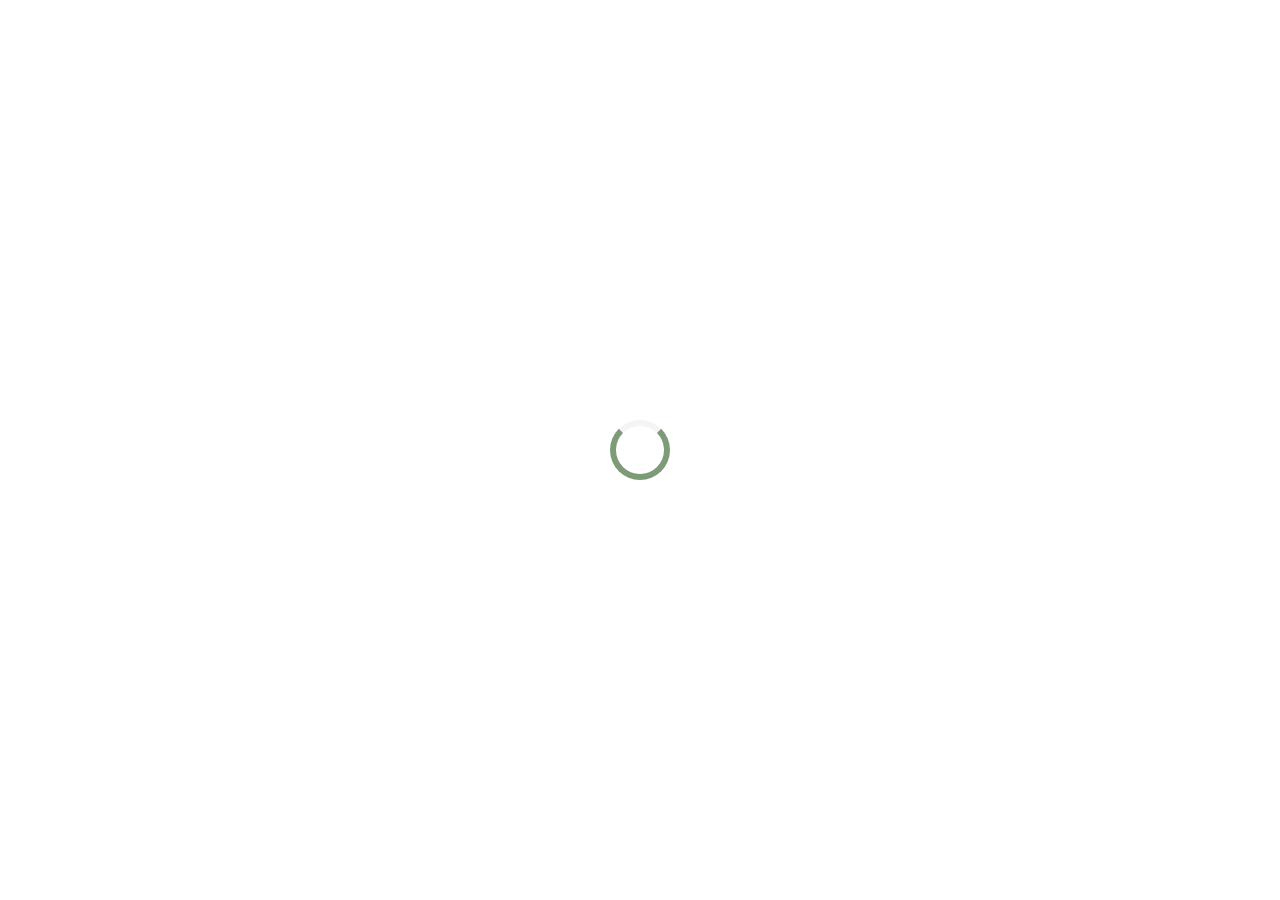
==== starter-page.html @ 405345e4 "Izmena sajta" ====
<!DOCTYPE html>
<html lang="en">

<head>
  <meta charset="utf-8">
  <meta content="width=device-width, initial-scale=1.0" name="viewport">
  <title>Starter Page - KnightOne Bootstrap Template</title>
  <meta name="description" content="">
  <meta name="keywords" content="">

  <!-- Favicons -->
  <link href="assets/img/favicon.png" rel="icon">
  <link href="assets/img/apple-touch-icon.png" rel="apple-touch-icon">

  <!-- Fonts -->
  <link href="https://fonts.googleapis.com" rel="preconnect">
  <link href="https://fonts.gstatic.com" rel="preconnect" crossorigin>
  <link href="https://fonts.googleapis.com/css2?family=Roboto:ital,wght@0,100;0,300;0,400;0,500;0,700;0,900;1,100;1,300;1,400;1,500;1,700;1,900&family=Poppins:ital,wght@0,100;0,200;0,300;0,400;0,500;0,600;0,700;0,800;0,900;1,100;1,200;1,300;1,400;1,500;1,600;1,700;1,800;1,900&family=Raleway:ital,wght@0,100;0,200;0,300;0,400;0,500;0,600;0,700;0,800;0,900;1,100;1,200;1,300;1,400;1,500;1,600;1,700;1,800;1,900&display=swap" rel="stylesheet">

  <!-- Vendor CSS Files -->
  <link href="assets/vendor/bootstrap/css/bootstrap.min.css" rel="stylesheet">
  <link href="assets/vendor/bootstrap-icons/bootstrap-icons.css" rel="stylesheet">
  <link href="assets/vendor/aos/aos.css" rel="stylesheet">
  <link href="assets/vendor/glightbox/css/glightbox.min.css" rel="stylesheet">
  <link href="assets/vendor/swiper/swiper-bundle.min.css" rel="stylesheet">

  <!-- Main CSS File -->
  <link href="assets/css/main.css" rel="stylesheet">

  <!-- =======================================================
  * Template Name: KnightOne
  * Template URL: https://bootstrapmade.com/knight-simple-one-page-bootstrap-template/
  * Updated: Oct 16 2024 with Bootstrap v5.3.3
  * Author: BootstrapMade.com
  * License: https://bootstrapmade.com/license/
  ======================================================== -->
</head>

<body class="starter-page-page">

  <header id="header" class="header d-flex align-items-center fixed-top">
    <div class="container position-relative d-flex align-items-center justify-content-between">

      <a href="index.html" class="logo d-flex align-items-center me-auto me-xl-0">
        <!-- Uncomment the line below if you also wish to use an image logo -->
        <!-- <img src="assets/img/logo.png" alt=""> -->
        <h1 class="sitename">KnightOne</h1>
      </a>

      <nav id="navmenu" class="navmenu">
        <ul>
          <li><a href="#hero">Home</a></li>
          <li><a href="#about">About</a></li>
          <li><a href="#services">Services</a></li>
          <li><a href="#portfolio">Portfolio</a></li>
          <li><a href="#pricing">Pricing</a></li>
          <li><a href="blog.html">Blog</a></li>
          <li class="dropdown"><a href="#"><span>Dropdown</span> <i class="bi bi-chevron-down toggle-dropdown"></i></a>
            <ul>
              <li><a href="#">Dropdown 1</a></li>
              <li class="dropdown"><a href="#"><span>Deep Dropdown</span> <i class="bi bi-chevron-down toggle-dropdown"></i></a>
                <ul>
                  <li><a href="#">Deep Dropdown 1</a></li>
                  <li><a href="#">Deep Dropdown 2</a></li>
                  <li><a href="#">Deep Dropdown 3</a></li>
                  <li><a href="#">Deep Dropdown 4</a></li>
                  <li><a href="#">Deep Dropdown 5</a></li>
                </ul>
              </li>
              <li><a href="#">Dropdown 2</a></li>
              <li><a href="#">Dropdown 3</a></li>
              <li><a href="#">Dropdown 4</a></li>
            </ul>
          </li>
          <li><a href="#contact">Contact</a></li>
        </ul>
        <i class="mobile-nav-toggle d-xl-none bi bi-list"></i>
      </nav>

      <a class="cta-btn" href="#about">Get Started</a>

    </div>
  </header>

  <main class="main">

    <!-- Page Title -->
    <div class="page-title dark-background" data-aos="fade" style="background-image: url(assets/img/page-title-bg.webp);">
      <div class="container position-relative">
        <h1>Starter Page</h1>
        <p>Esse dolorum voluptatum ullam est sint nemo et est ipsa porro placeat quibusdam quia assumenda numquam molestias.</p>
        <nav class="breadcrumbs">
          <ol>
            <li><a href="index.html">Home</a></li>
            <li class="current">Starter Page</li>
          </ol>
        </nav>
      </div>
    </div><!-- End Page Title -->

    <!-- Starter Section Section -->
    <section id="starter-section" class="starter-section section">

      <div class="container" data-aos="fade-up">
        <p>Use this page as a starter for your own custom pages.</p>
      </div>

    </section><!-- /Starter Section Section -->

  </main>

  <footer id="footer" class="footer dark-background">
    <div class="container">
      <h3 class="sitename">KnightOne</h3>
      <p>Et aut eum quis fuga eos sunt ipsa nihil. Labore corporis magni eligendi fuga maxime saepe commodi placeat.</p>
      <div class="social-links d-flex justify-content-center">
        <a href=""><i class="bi bi-twitter-x"></i></a>
        <a href=""><i class="bi bi-facebook"></i></a>
        <a href=""><i class="bi bi-instagram"></i></a>
        <a href=""><i class="bi bi-skype"></i></a>
        <a href=""><i class="bi bi-linkedin"></i></a>
      </div>
      <div class="container">
        <div class="copyright">
          <span>Copyright</span> <strong class="px-1 sitename">KnightOne</strong> <span>All Rights Reserved</span>
        </div>
        <div class="credits">
          <!-- All the links in the footer should remain intact. -->
          <!-- You can delete the links only if you've purchased the pro version. -->
          <!-- Licensing information: https://bootstrapmade.com/license/ -->
          <!-- Purchase the pro version with working PHP/AJAX contact form: [buy-url] -->
          Designed by <a href="https://bootstrapmade.com/">BootstrapMade</a> | <a href="https://bootstrapmade.com/tools/">DevTools</a>
        </div>
      </div>
    </div>
  </footer>

  <!-- Scroll Top -->
  <a href="#" id="scroll-top" class="scroll-top d-flex align-items-center justify-content-center"><i class="bi bi-arrow-up-short"></i></a>

  <!-- Preloader -->
  <div id="preloader"></div>

  <!-- Vendor JS Files -->
  <script src="assets/vendor/bootstrap/js/bootstrap.bundle.min.js"></script>
  <script src="assets/vendor/php-email-form/validate.js"></script>
  <script src="assets/vendor/aos/aos.js"></script>
  <script src="assets/vendor/glightbox/js/glightbox.min.js"></script>
  <script src="assets/vendor/purecounter/purecounter_vanilla.js"></script>
  <script src="assets/vendor/imagesloaded/imagesloaded.pkgd.min.js"></script>
  <script src="assets/vendor/isotope-layout/isotope.pkgd.min.js"></script>
  <script src="assets/vendor/swiper/swiper-bundle.min.js"></script>

  <!-- Main JS File -->
  <script src="assets/js/main.js"></script>

</body>

</html>
---- assets/css/main.css ----
/**
* Template Name: KnightOne
* Template URL: https://bootstrapmade.com/knight-simple-one-page-bootstrap-template/
* Updated: Oct 16 2024 with Bootstrap v5.3.3
* Author: BootstrapMade.com
* License: https://bootstrapmade.com/license/
*/

/*--------------------------------------------------------------
# Font & Color Variables
# Help: https://bootstrapmade.com/color-system/
--------------------------------------------------------------*/
/* Fonts */
:root {
  --default-font: "Roboto",  system-ui, -apple-system, "Segoe UI", Roboto, "Helvetica Neue", Arial, "Noto Sans", "Liberation Sans", sans-serif, "Apple Color Emoji", "Segoe UI Emoji", "Segoe UI Symbol", "Noto Color Emoji";
  --heading-font: "Raleway",  sans-serif;
  --nav-font: "Poppins",  sans-serif;
}

/* Global Colors - The following color variables are used throughout the website. Updating them here will change the color scheme of the entire website */
:root { 
  --background-color: #ffffff; /* Background color for the entire website, including individual sections */
  --default-color: #444444; /* Default color used for the majority of the text content across the entire website */
  --heading-color: #000000; /* Color for headings, subheadings and title throughout the website */
  --accent-color: #7d9b76; /* Accent color that represents your brand on the website. It's used for buttons, links, and other elements that need to stand out */
  --surface-color: #ffffff; /* The surface color is used as a background of boxed elements within sections, such as cards, icon boxes, or other elements that require a visual separation from the global background. */
  --contrast-color: #ffffff; /* Contrast color for text, ensuring readability against backgrounds of accent, heading, or default colors. */
}

/* Nav Menu Colors - The following color variables are used specifically for the navigation menu. They are separate from the global colors to allow for more customization options */
:root {
  --nav-color: #ffffff;  /* The default color of the main navmenu links */
  --nav-hover-color: #7d9b76; /* Applied to main navmenu links when they are hovered over or active */
  --nav-mobile-background-color: #ffffff; /* Used as the background color for mobile navigation menu */
  --nav-dropdown-background-color: #ffffff; /* Used as the background color for dropdown items that appear when hovering over primary navigation items */
  --nav-dropdown-color: #444444; /* Used for navigation links of the dropdown items in the navigation menu. */
  --nav-dropdown-hover-color: #7d9b76; /* Similar to --nav-hover-color, this color is applied to dropdown navigation links when they are hovered over. */
}

/* Color Presets - These classes override global colors when applied to any section or element, providing reuse of the sam color scheme. */

.light-background {
  --background-color: #f9f9f9;
  --surface-color: #ffffff;
}

.dark-background {
  --background-color: #7d9b76;
  --default-color: #ffffff;
  --heading-color: #ffffff;
  --surface-color: #252525;
  --contrast-color: #ffffff;
}

/* Smooth scroll */
:root {
  scroll-behavior: smooth;
}

/*--------------------------------------------------------------
# General Styling & Shared Classes
--------------------------------------------------------------*/
body {
  color: var(--default-color);
  background-color: var(--background-color);
  font-family: var(--default-font);
}

a {
  color: var(--accent-color);
  text-decoration: none;
  transition: 0.3s;
}

a:hover {
  color: color-mix(in srgb, var(--accent-color), transparent 25%);
  text-decoration: none;
}

h1,
h2,
h3,
h4,
h5,
h6 {
  color: var(--heading-color);
  font-family: var(--heading-font);
}

/* Pulsating Play Button
------------------------------*/
.pulsating-play-btn {
  width: 94px;
  height: 94px;
  background: radial-gradient(var(--accent-color) 50%, color-mix(in srgb, var(--accent-color), transparent 75%) 52%);
  border-radius: 50%;
  display: block;
  position: relative;
  overflow: hidden;
}

.pulsating-play-btn:before {
  content: "";
  position: absolute;
  width: 120px;
  height: 120px;
  animation-delay: 0s;
  animation: pulsate-play-btn 2s;
  animation-direction: forwards;
  animation-iteration-count: infinite;
  animation-timing-function: steps;
  opacity: 1;
  border-radius: 50%;
  border: 5px solid color-mix(in srgb, var(--accent-color), transparent 30%);
  top: -15%;
  left: -15%;
  background: rgba(198, 16, 0, 0);
}

.pulsating-play-btn:after {
  content: "";
  position: absolute;
  left: 50%;
  top: 50%;
  transform: translateX(-40%) translateY(-50%);
  width: 0;
  height: 0;
  border-top: 10px solid transparent;
  border-bottom: 10px solid transparent;
  border-left: 15px solid #fff;
  z-index: 100;
  transition: all 400ms cubic-bezier(0.55, 0.055, 0.675, 0.19);
}

.pulsating-play-btn:hover:before {
  content: "";
  position: absolute;
  left: 50%;
  top: 50%;
  transform: translateX(-40%) translateY(-50%);
  width: 0;
  height: 0;
  border: none;
  border-top: 10px solid transparent;
  border-bottom: 10px solid transparent;
  border-left: 15px solid #fff;
  z-index: 200;
  animation: none;
  border-radius: 0;
}

.pulsating-play-btn:hover:after {
  border-left: 15px solid var(--accent-color);
  transform: scale(20);
}

@keyframes pulsate-play-btn {
  0% {
    transform: scale(0.6, 0.6);
    opacity: 1;
  }

  100% {
    transform: scale(1, 1);
    opacity: 0;
  }
}

/* PHP Email Form Messages
------------------------------*/
.php-email-form .error-message {
  display: none;
  background: #df1529;
  color: #ffffff;
  text-align: left;
  padding: 15px;
  margin-bottom: 24px;
  font-weight: 600;
}

.php-email-form .sent-message {
  display: none;
  color: #ffffff;
  background: #059652;
  text-align: center;
  padding: 15px;
  margin-bottom: 24px;
  font-weight: 600;
}

.php-email-form .loading {
  display: none;
  background: var(--surface-color);
  text-align: center;
  padding: 15px;
  margin-bottom: 24px;
}

.php-email-form .loading:before {
  content: "";
  display: inline-block;
  border-radius: 50%;
  width: 24px;
  height: 24px;
  margin: 0 10px -6px 0;
  border: 3px solid var(--accent-color);
  border-top-color: var(--surface-color);
  animation: php-email-form-loading 1s linear infinite;
}

@keyframes php-email-form-loading {
  0% {
    transform: rotate(0deg);
  }

  100% {
    transform: rotate(360deg);
  }
}

/*--------------------------------------------------------------
# Global Header
--------------------------------------------------------------*/
.header {
  --background-color: rgba(0, 0, 0, 0);
  --default-color: #ffffff;
  --heading-color: #ffffff;
  color: var(--default-color);
  background-color: var(--background-color);
  padding: 10px 0;
  transition: all 0.5s;
  z-index: 997;
  border-bottom: 1px solid color-mix(in srgb, var(--default-color), transparent 90%);
}

.header .logo {
  line-height: 1;
}

.header .logo img {
  max-height: 36px;
  margin-right: 8px;
}

.header .logo h1 {
  font-size: 30px;
  margin: 0;
  font-weight: 700;
  color: var(--heading-color);
}

.header .cta-btn,
.header .cta-btn:focus {
  color: var(--contrast-color);
  background: var(--accent-color);
  font-size: 14px;
  padding: 8px 26px;
  margin: 0;
  border-radius: 50px;
  transition: 0.3s;
}

.header .cta-btn:hover,
.header .cta-btn:focus:hover {
  color: var(--contrast-color);
  background: color-mix(in srgb, var(--accent-color), transparent 15%);
}

@media (max-width: 1200px) {
  .header .logo {
    order: 1;
  }

  .header .logo h1 {
    font-size: 24px;
  }

  .header .cta-btn {
    order: 2;
    margin: 0 15px 0 0;
    padding: 6px 20px;
  }

  .header .navmenu {
    order: 3;
  }
}

/* Global Header on Scroll
------------------------------*/
.scrolled .header {
  --background-color: rgba(40, 40, 40, 0.9);
}

/*--------------------------------------------------------------
# Navigation Menu
--------------------------------------------------------------*/
/* Desktop Navigation */
@media (min-width: 1200px) {
  .navmenu {
    padding: 0;
  }

  .navmenu ul {
    margin: 0;
    padding: 0;
    display: flex;
    list-style: none;
    align-items: center;
  }

  .navmenu li {
    position: relative;
  }

  .navmenu>ul>li {
    white-space: nowrap;
    padding: 15px 14px;
  }

  .navmenu>ul>li:last-child {
    padding-right: 0;
  }

  .navmenu a,
  .navmenu a:focus {
    color: color-mix(in srgb, var(--nav-color), transparent 30%);
    font-size: 15px;
    padding: 0 2px;
    font-family: var(--nav-font);
    font-weight: 400;
    display: flex;
    align-items: center;
    justify-content: space-between;
    white-space: nowrap;
    transition: 0.3s;
    position: relative;
  }

  .navmenu a i,
  .navmenu a:focus i {
    font-size: 12px;
    line-height: 0;
    margin-left: 5px;
    transition: 0.3s;
  }

  .navmenu>ul>li>a:before {
    content: "";
    position: absolute;
    height: 2px;
    bottom: -27px;
    left: 0;
    background-color: var(--nav-hover-color);
    visibility: hidden;
    width: 0px;
    transition: all 0.3s ease-in-out 0s;
  }

  .navmenu a:hover:before,
  .navmenu li:hover>a:before,
  .navmenu .active:before {
    visibility: visible;
    width: 100%;
  }

  .navmenu li:hover>a,
  .navmenu .active,
  .navmenu .active:focus {
    color: var(--nav-color);
  }

  .navmenu .dropdown ul {
    margin: 0;
    padding: 10px 0;
    background: var(--nav-dropdown-background-color);
    display: block;
    position: absolute;
    visibility: hidden;
    left: 14px;
    top: 130%;
    opacity: 0;
    transition: 0.3s;
    border-radius: 4px;
    z-index: 99;
    box-shadow: 0px 0px 30px rgba(0, 0, 0, 0.1);
  }

  .navmenu .dropdown ul li {
    min-width: 200px;
  }

  .navmenu .dropdown ul a {
    padding: 10px 20px;
    font-size: 15px;
    text-transform: none;
    color: var(--nav-dropdown-color);
  }

  .navmenu .dropdown ul a i {
    font-size: 12px;
  }

  .navmenu .dropdown ul a:hover,
  .navmenu .dropdown ul .active:hover,
  .navmenu .dropdown ul li:hover>a {
    color: var(--nav-dropdown-hover-color);
  }

  .navmenu .dropdown:hover>ul {
    opacity: 1;
    top: 100%;
    visibility: visible;
  }

  .navmenu .dropdown .dropdown ul {
    top: 0;
    left: -90%;
    visibility: hidden;
  }

  .navmenu .dropdown .dropdown:hover>ul {
    opacity: 1;
    top: 0;
    left: -100%;
    visibility: visible;
  }
}

/* Mobile Navigation */
@media (max-width: 1199px) {
  .mobile-nav-toggle {
    color: var(--nav-color);
    font-size: 28px;
    line-height: 0;
    margin-right: 10px;
    cursor: pointer;
    transition: color 0.3s;
  }

  .navmenu {
    padding: 0;
    z-index: 9997;
  }

  .navmenu ul {
    display: none;
    list-style: none;
    position: absolute;
    inset: 60px 20px 20px 20px;
    padding: 10px 0;
    margin: 0;
    border-radius: 6px;
    background-color: var(--nav-mobile-background-color);
    border: 1px solid color-mix(in srgb, var(--default-color), transparent 90%);
    box-shadow: none;
    overflow-y: auto;
    transition: 0.3s;
    z-index: 9998;
  }

  .navmenu a,
  .navmenu a:focus {
    color: var(--nav-dropdown-color);
    padding: 10px 20px;
    font-family: var(--nav-font);
    font-size: 17px;
    font-weight: 500;
    display: flex;
    align-items: center;
    justify-content: space-between;
    white-space: nowrap;
    transition: 0.3s;
  }

  .navmenu a i,
  .navmenu a:focus i {
    font-size: 12px;
    line-height: 0;
    margin-left: 5px;
    width: 30px;
    height: 30px;
    display: flex;
    align-items: center;
    justify-content: center;
    border-radius: 50%;
    transition: 0.3s;
    background-color: color-mix(in srgb, var(--accent-color), transparent 90%);
  }

  .navmenu a i:hover,
  .navmenu a:focus i:hover {
    background-color: var(--accent-color);
    color: var(--contrast-color);
  }

  .navmenu a:hover,
  .navmenu .active,
  .navmenu .active:focus {
    color: var(--nav-dropdown-hover-color);
  }

  .navmenu .active i,
  .navmenu .active:focus i {
    background-color: var(--accent-color);
    color: var(--contrast-color);
    transform: rotate(180deg);
  }

  .navmenu .dropdown ul {
    position: static;
    display: none;
    z-index: 99;
    padding: 10px 0;
    margin: 10px 20px;
    background-color: var(--nav-dropdown-background-color);
    transition: all 0.5s ease-in-out;
  }

  .navmenu .dropdown ul ul {
    background-color: rgba(33, 37, 41, 0.1);
  }

  .navmenu .dropdown>.dropdown-active {
    display: block;
    background-color: rgba(33, 37, 41, 0.03);
  }

  .mobile-nav-active {
    overflow: hidden;
  }

  .mobile-nav-active .mobile-nav-toggle {
    color: #fff;
    position: absolute;
    font-size: 32px;
    top: 15px;
    right: 15px;
    margin-right: 0;
    z-index: 9999;
  }

  .mobile-nav-active .navmenu {
    position: fixed;
    overflow: hidden;
    inset: 0;
    background: rgba(33, 37, 41, 0.8);
    transition: 0.3s;
  }

  .mobile-nav-active .navmenu>ul {
    display: block;
  }
}

/*--------------------------------------------------------------
# Global Footer
--------------------------------------------------------------*/
.footer {
  color: var(--default-color);
  background-color: var(--background-color);
  font-size: 14px;
  text-align: center;
  padding: 30px 0;
  position: relative;
}

.footer h3 {
  font-size: 36px;
  font-weight: 700;
  position: relative;
  padding: 0;
  margin: 0 0 15px 0;
}

.footer p {
  font-size: 15;
  font-style: italic;
  padding: 0;
  margin: 0 0 30px 0;
}

.footer .social-links {
  margin: 0 0 30px 0;
}

.footer .social-links a {
  font-size: 16px;
  display: flex;
  align-items: center;
  justify-content: center;
  background: var(--accent-color);
  color: var(--contrast-color);
  line-height: 1;
  margin: 0 4px;
  border-radius: 50%;
  text-align: center;
  width: 36px;
  height: 36px;
  transition: 0.3s;
}

.footer .social-links a:hover {
  background: color-mix(in srgb, var(--accent-color), transparent 20%);
  text-decoration: none;
}

.footer .copyright {
  padding-top: 25px;
  border-top: 1px solid color-mix(in srgb, var(--default-color), transparent 90%);
}

.footer .credits {
  font-size: 13px;
  padding-top: 5px;
}

/*--------------------------------------------------------------
# Preloader
--------------------------------------------------------------*/
#preloader {
  position: fixed;
  inset: 0;
  z-index: 9999;
  overflow: hidden;
  background-color: var(--background-color);
  transition: all 0.6s ease-out;
}

#preloader:before {
  content: "";
  position: fixed;
  top: calc(50% - 30px);
  left: calc(50% - 30px);
  border: 6px solid var(--accent-color);
  border-top-color: color-mix(in srgb, var(--accent-color), transparent 90%);
  border-radius: 50%;
  width: 60px;
  height: 60px;
  animation: animate-preloader 1s linear infinite;
}

@keyframes animate-preloader {
  0% {
    transform: rotate(0deg);
  }

  100% {
    transform: rotate(360deg);
  }
}

/*--------------------------------------------------------------
# Scroll Top Button
--------------------------------------------------------------*/
.scroll-top {
  position: fixed;
  visibility: hidden;
  opacity: 0;
  right: 15px;
  bottom: -15px;
  z-index: 99999;
  background-color: var(--accent-color);
  width: 44px;
  height: 44px;
  border-radius: 50px;
  transition: all 0.4s;
}

.scroll-top i {
  font-size: 24px;
  color: var(--contrast-color);
  line-height: 0;
}

.scroll-top:hover {
  background-color: color-mix(in srgb, var(--accent-color), transparent 20%);
  color: var(--contrast-color);
}

.scroll-top.active {
  visibility: visible;
  opacity: 1;
  bottom: 15px;
}

/*--------------------------------------------------------------
# Disable aos animation delay on mobile devices
--------------------------------------------------------------*/
@media screen and (max-width: 768px) {
  [data-aos-delay] {
    transition-delay: 0 !important;
  }
}

/*--------------------------------------------------------------
# Global Page Titles & Breadcrumbs
--------------------------------------------------------------*/
.page-title {
  color: var(--default-color);
  background-color: var(--background-color);
  background-size: cover;
  background-position: center;
  background-repeat: no-repeat;
  padding: 160px 0 80px 0;
  text-align: center;
  position: relative;
}

.page-title:before {
  content: "";
  background-color: color-mix(in srgb, var(--background-color), transparent 50%);
  position: absolute;
  inset: 0;
}

.page-title h1 {
  font-size: 42px;
  font-weight: 700;
  margin-bottom: 10px;
}

.page-title .breadcrumbs ol {
  display: flex;
  flex-wrap: wrap;
  list-style: none;
  justify-content: center;
  padding: 0;
  margin: 0;
  font-size: 16px;
  font-weight: 400;
}

.page-title .breadcrumbs ol li+li {
  padding-left: 10px;
}

.page-title .breadcrumbs ol li+li::before {
  content: "/";
  display: inline-block;
  padding-right: 10px;
  color: color-mix(in srgb, var(--default-color), transparent 50%);
}

/*--------------------------------------------------------------
# Global Sections
--------------------------------------------------------------*/
section,
.section {
  color: var(--default-color);
  background-color: var(--background-color);
  padding: 60px 0;
  scroll-margin-top: 72px;
  overflow: clip;
}

@media (max-width: 1199px) {

  section,
  .section {
    scroll-margin-top: 57px;
  }
}

/*--------------------------------------------------------------
# Global Section Titles
--------------------------------------------------------------*/
.section-title {
  padding-bottom: 60px;
  position: relative;
}

.section-title h2 {
  font-size: 32px;
  font-weight: 700;
  margin-bottom: 20px;
  padding-bottom: 20px;
  position: relative;
}

.section-title h2:after {
  content: "";
  position: absolute;
  display: block;
  width: 50px;
  height: 3px;
  background: var(--accent-color);
  left: 0;
  right: 0;
  bottom: 0;
}

.section-title p {
  margin-bottom: 0;
  color: color-mix(in srgb, var(--default-color) 90%, white 50%);
}

/*--------------------------------------------------------------
# Hero Section
--------------------------------------------------------------*/
.hero {
  width: 100%;
  min-height: 100vh;
  position: relative;
  padding: 80px 0;
  display: flex;
  align-items: center;
  justify-content: center;
}

.hero img {
  position: absolute;
  inset: 0;
  display: block;
  width: 100%;
  height: 100%;
  object-fit: cover;
  z-index: 1;
}

.hero:before {
  content: "";
  background: color-mix(in srgb, var(--background-color), transparent 30%);
  position: absolute;
  inset: 0;
  z-index: 2;
}

.hero .container {
  position: relative;
  z-index: 3;
}

.hero h2 {
  margin: 0;
  font-size: 48px;
  font-weight: 700;
}

.hero p {
  color: color-mix(in srgb, var(--default-color), transparent 20%);
  margin: 10px 0 20px 0;
  font-size: 24px;
}

@media (max-width: 768px) {
  .hero h2 {
    font-size: 32px;
    line-height: 36px;
  }

  .hero p {
    font-size: 18px;
    line-height: 24px;
  }
}

/*--------------------------------------------------------------
# About Section
--------------------------------------------------------------*/
.about ul {
  list-style: none;
  padding: 0;
}

.about ul li {
  padding-bottom: 5px;
  display: flex;
  align-items: center;
}

.about ul i {
  font-size: 20px;
  padding-right: 4px;
  color: var(--accent-color);
}

.about .read-more {
  background: var(--accent-color);
  color: var(--contrast-color);
  font-family: var(--heading-font);
  font-weight: 500;
  font-size: 16px;
  letter-spacing: 1px;
  padding: 10px 28px;
  border-radius: 50px;
  transition: 0.3s;
  display: inline-flex;
  align-items: center;
  justify-content: center;
}

.about .read-more i {
  font-size: 18px;
  margin-left: 5px;
  line-height: 0;
  transition: 0.3s;
}

.about .read-more:hover {
  background: color-mix(in srgb, var(--accent-color), transparent 20%);
}

.about .read-more:hover i {
  transform: translate(5px, 0);
}

/*--------------------------------------------------------------
# Services Section
--------------------------------------------------------------*/
.services .service-item {
  background-color: var(--surface-color);
  box-shadow: 0px 5px 90px 0px rgba(0, 0, 0, 0.1);
  padding: 60px 30px;
  transition: all ease-in-out 0.3s;
  border-radius: 18px;
  border-bottom: 5px solid var(--surface-color);
  height: 100%;
}

.services .service-item .icon {
  color: var(--contrast-color);
  background: var(--accent-color);
  margin: 0;
  width: 64px;
  height: 64px;
  border-radius: 50px;
  display: flex;
  align-items: center;
  justify-content: center;
  margin-bottom: 20px;
  font-size: 28px;
  transition: ease-in-out 0.3s;
}

.services .service-item h3 {
  font-weight: 700;
  margin: 10px 0 15px 0;
  font-size: 22px;
  transition: ease-in-out 0.3s;
}

.services .service-item p {
  line-height: 24px;
  font-size: 14px;
  margin-bottom: 0;
}

@media (min-width: 1365px) {
  .services .service-item:hover {
    transform: translateY(-10px);
    border-color: var(--accent-color);
  }

  .services .service-item:hover h3 {
    color: var(--accent-color);
  }
}

/*--------------------------------------------------------------
# Call To Action Section
--------------------------------------------------------------*/
.call-to-action {
  padding: 120px 0;
  position: relative;
  clip-path: inset(0);
}

.call-to-action img {
  position: fixed;
  top: 0;
  left: 0;
  display: block;
  width: 100%;
  height: 100%;
  object-fit: cover;
  z-index: 1;
}

.call-to-action:before {
  content: "";
  background: color-mix(in srgb, var(--background-color), transparent 50%);
  position: absolute;
  inset: 0;
  z-index: 2;
}

.call-to-action .container {
  position: relative;
  z-index: 3;
}

.call-to-action h3 {
  color: var(--default-color);
  font-size: 28px;
  font-weight: 700;
}

.call-to-action p {
  color: var(--default-color);
}

.call-to-action .cta-btn {
  font-family: var(--heading-font);
  font-weight: 500;
  font-size: 16px;
  letter-spacing: 1px;
  display: inline-block;
  padding: 12px 40px;
  border-radius: 50px;
  transition: 0.5s;
  margin: 10px;
  background: var(--accent-color);
  color: var(--contrast-color);
}

.call-to-action .cta-btn:hover {
  background: color-mix(in srgb, var(--accent-color) 90%, white 15%);
}

/*--------------------------------------------------------------
# Features Section
--------------------------------------------------------------*/
.features .features-image {
  position: relative;
  min-height: 400px;
}

.features .features-image img {
  position: absolute;
  inset: 0;
  display: block;
  width: 100%;
  height: 100%;
  object-fit: cover;
  z-index: 1;
}

.features .features-item h4 {
  font-size: 20px;
  font-weight: 700;
  margin: 0 0 5px 0;
}

.features .features-item i {
  font-size: 48px;
  color: var(--accent-color);
  margin-right: 20px;
  line-height: 0;
}

.features .features-item p {
  font-size: 15px;
  color: color-mix(in srgb, var(--default-color), transparent 20%);
  margin: 0;
}

/*--------------------------------------------------------------
# Clients Section
--------------------------------------------------------------*/
.clients .clients-wrap {
  border-top: 1px solid color-mix(in srgb, var(--default-color), transparent 85%);
  border-left: 1px solid color-mix(in srgb, var(--default-color), transparent 85%);
}

.clients .client-logo {
  background-color: var(--surface-color);
  display: flex;
  justify-content: center;
  align-items: center;
  border-right: 1px solid color-mix(in srgb, var(--default-color), transparent 85%);
  border-bottom: 1px solid color-mix(in srgb, var(--default-color), transparent 85%);
  overflow: hidden;
}

.clients .client-logo img {
  padding: 50px;
  max-width: 80%;
  transition: 0.3s;
}

@media (max-width: 640px) {
  .clients .client-logo img {
    padding: 30px;
    max-width: 50%;
  }
}

.clients .client-logo:hover img {
  transform: scale(1.1);
}

/*--------------------------------------------------------------
# Stats Section
--------------------------------------------------------------*/
.stats {
  position: relative;
}

.stats img {
  position: absolute;
  inset: 0;
  display: block;
  width: 100%;
  height: 100%;
  object-fit: cover;
  z-index: 1;
}

.stats:before {
  content: "";
  background: color-mix(in srgb, var(--background-color), transparent 20%);
  position: absolute;
  inset: 0;
  z-index: 2;
}

.stats .container {
  position: relative;
  z-index: 3;
}

.stats .subheading {
  text-align: center;
}

.stats .subheading h3 {
  font-weight: 700;
  font-size: 36px;
}

.stats .stats-item {
  padding: 30px;
  width: 100%;
}

.stats .stats-item span {
  font-size: 48px;
  display: block;
  color: var(--default-color);
  font-weight: 700;
}

.stats .stats-item p {
  padding: 0;
  margin: 0;
  font-family: var(--heading-font);
  font-size: 16px;
  font-weight: 700;
  color: color-mix(in srgb, var(--default-color), transparent 40%);
}

/*--------------------------------------------------------------
# Portfolio Section
--------------------------------------------------------------*/
.portfolio .portfolio-filters {
  padding: 0;
  margin: 0 auto 20px auto;
  list-style: none;
  text-align: center;
}

.portfolio .portfolio-filters li {
  cursor: pointer;
  display: inline-block;
  padding: 8px 20px 10px 20px;
  margin: 0;
  font-size: 15px;
  font-weight: 500;
  line-height: 1;
  margin-bottom: 5px;
  border-radius: 50px;
  transition: all 0.3s ease-in-out;
  font-family: var(--heading-font);
}

.portfolio .portfolio-filters li:hover,
.portfolio .portfolio-filters li.filter-active {
  color: var(--contrast-color);
  background-color: var(--accent-color);
}

.portfolio .portfolio-filters li:first-child {
  margin-left: 0;
}

.portfolio .portfolio-filters li:last-child {
  margin-right: 0;
}

@media (max-width: 575px) {
  .portfolio .portfolio-filters li {
    font-size: 14px;
    margin: 0 0 10px 0;
  }
}

.portfolio .portfolio-item {
  position: relative;
  overflow: hidden;
}

.portfolio .portfolio-item .portfolio-info {
  opacity: 0;
  position: absolute;
  left: 12px;
  right: 12px;
  bottom: -100%;
  z-index: 3;
  transition: all ease-in-out 0.5s;
  background: color-mix(in srgb, var(--surface-color), transparent 10%);
  padding: 15px;
}

.portfolio .portfolio-item .portfolio-info h4 {
  font-size: 18px;
  font-weight: 600;
  padding-right: 50px;
}

.portfolio .portfolio-item .portfolio-info p {
  color: color-mix(in srgb, var(--default-color), transparent 30%);
  font-size: 14px;
  margin-bottom: 0;
  padding-right: 50px;
}

.portfolio .portfolio-item .portfolio-info .preview-link,
.portfolio .portfolio-item .portfolio-info .details-link {
  position: absolute;
  right: 50px;
  font-size: 24px;
  top: calc(50% - 14px);
  color: color-mix(in srgb, var(--default-color), transparent 30%);
  transition: 0.3s;
  line-height: 0;
}

.portfolio .portfolio-item .portfolio-info .preview-link:hover,
.portfolio .portfolio-item .portfolio-info .details-link:hover {
  color: var(--accent-color);
}

.portfolio .portfolio-item .portfolio-info .details-link {
  right: 14px;
  font-size: 28px;
}

.portfolio .portfolio-item:hover .portfolio-info {
  opacity: 1;
  bottom: 0;
}

/*--------------------------------------------------------------
# Pricing Section
--------------------------------------------------------------*/
.pricing .pricing-item {
  background-color: var(--surface-color);
  box-shadow: 0px 5px 90px rgba(0, 0, 0, 0.1);
  padding: 40px 20px;
  text-align: center;
  border-radius: 8px;
  position: relative;
  overflow: hidden;
}

.pricing .pricing-item h3 {
  padding: 15px;
  margin-top: 15px;
  font-size: 18px;
  font-weight: 600;
}

.pricing .pricing-item h4 {
  color: var(--accent-color);
  font-size: 42px;
  font-family: var(--default-font);
  font-weight: 500;
}

.pricing .pricing-item h4 sup {
  font-size: 20px;
  top: -15px;
  left: -3px;
}

.pricing .pricing-item h4 span {
  color: color-mix(in srgb, var(--default-color), transparent 40%);
  font-size: 16px;
  font-weight: 300;
}

.pricing .pricing-item ul {
  padding: 20px 0;
  list-style: none;
  text-align: center;
  line-height: 20px;
  font-size: 14px;
}

.pricing .pricing-item ul li {
  padding-bottom: 16px;
}

.pricing .pricing-item ul .na {
  color: color-mix(in srgb, var(--default-color), transparent 60%);
  text-decoration: line-through;
}

.pricing .pricing-item .btn-wrap {
  padding: 15px;
  text-align: center;
}

.pricing .pricing-item .btn-buy {
  color: var(--accent-color);
  background-color: transparent;
  border: 2px solid var(--accent-color);
  display: inline-block;
  padding: 10px 40px 12px 40px;
  border-radius: 50px;
  font-size: 14px;
  font-family: var(--heading-font);
  font-weight: 600;
  transition: 0.3s;
}

.pricing .pricing-item .btn-buy:hover {
  background: var(--accent-color);
  color: var(--contrast-color);
}

.pricing .recommended .btn-buy {
  background: var(--accent-color);
  color: var(--contrast-color);
}

.pricing .recommended .btn-buy:hover {
  background: color-mix(in srgb, var(--accent-color), transparent 20%);
  border-color: color-mix(in srgb, var(--accent-color), transparent 20%);
}

.pricing .recommended-badge {
  position: absolute;
  top: 20px;
  left: 50%;
  transform: translateX(-50%);
  z-index: 1;
  font-size: 13px;
  padding: 3px 25px 6px 25px;
  background: color-mix(in srgb, var(--accent-color), transparent 92%);
  color: var(--accent-color);
  border-radius: 50px;
}

/*--------------------------------------------------------------
# Faq Section
--------------------------------------------------------------*/
.faq .content h3 {
  font-weight: 400;
  font-size: 34px;
}

.faq .content p {
  color: color-mix(in srgb, var(--default-color), transparent 30%);
}

.faq .faq-container {
  margin-top: 15px;
}

.faq .faq-container .faq-item {
  background-color: var(--surface-color);
  position: relative;
  padding: 20px;
  margin-bottom: 20px;
  box-shadow: 0px 5px 25px 0px rgba(0, 0, 0, 0.1);
  overflow: hidden;
}

.faq .faq-container .faq-item:last-child {
  margin-bottom: 0;
}

.faq .faq-container .faq-item h3 {
  font-weight: 600;
  font-size: 17px;
  line-height: 24px;
  margin: 0 30px 0 32px;
  transition: 0.3s;
  cursor: pointer;
}

.faq .faq-container .faq-item h3 span {
  color: var(--accent-color);
  padding-right: 5px;
}

.faq .faq-container .faq-item h3:hover {
  color: var(--accent-color);
}

.faq .faq-container .faq-item .faq-content {
  display: grid;
  grid-template-rows: 0fr;
  transition: 0.3s ease-in-out;
  visibility: hidden;
  opacity: 0;
}

.faq .faq-container .faq-item .faq-content p {
  margin-bottom: 0;
  overflow: hidden;
}

.faq .faq-container .faq-item .faq-icon {
  position: absolute;
  top: 22px;
  left: 20px;
  font-size: 22px;
  line-height: 0;
  transition: 0.3s;
  color: var(--accent-color);
}

.faq .faq-container .faq-item .faq-toggle {
  position: absolute;
  top: 20px;
  right: 20px;
  font-size: 16px;
  line-height: 0;
  transition: 0.3s;
  cursor: pointer;
}

.faq .faq-container .faq-item .faq-toggle:hover {
  color: var(--accent-color);
}

.faq .faq-container .faq-active h3 {
  color: var(--accent-color);
}

.faq .faq-container .faq-active .faq-content {
  grid-template-rows: 1fr;
  visibility: visible;
  opacity: 1;
  padding-top: 10px;
}

.faq .faq-container .faq-active .faq-toggle {
  transform: rotate(90deg);
  color: var(--accent-color);
}

/*--------------------------------------------------------------
# Recent Posts Section
--------------------------------------------------------------*/
.recent-posts article {
  background: var(--surface-color);
  box-shadow: 0 4px 16px rgba(0, 0, 0, 0.1);
  padding: 30px;
  height: 100%;
  border-radius: 10px;
  overflow: hidden;
}

.recent-posts .post-img {
  max-height: 240px;
  margin: -30px -30px 15px -30px;
  overflow: hidden;
}

.recent-posts .post-category {
  font-size: 16px;
  color: color-mix(in srgb, var(--default-color), transparent 50%);
  margin-bottom: 10px;
}

.recent-posts .title {
  font-size: 20px;
  font-weight: 700;
  padding: 0;
  margin: 0 0 20px 0;
}

.recent-posts .title a {
  color: var(--heading-color);
  transition: 0.3s;
}

.recent-posts .title a:hover {
  color: var(--accent-color);
}

.recent-posts .post-author-img {
  width: 50px;
  border-radius: 50%;
  margin-right: 15px;
}

.recent-posts .post-author {
  font-weight: 600;
  margin-bottom: 5px;
}

.recent-posts .post-date {
  font-size: 14px;
  color: color-mix(in srgb, var(--default-color), transparent 50%);
  margin-bottom: 0;
}

/*--------------------------------------------------------------
# Contact Section
--------------------------------------------------------------*/
.contact .info-item+.info-item {
  margin-top: 40px;
}

.contact .info-item i {
  color: var(--accent-color);
  background: color-mix(in srgb, var(--accent-color), transparent 92%);
  font-size: 20px;
  width: 44px;
  height: 44px;
  display: flex;
  justify-content: center;
  align-items: center;
  border-radius: 50px;
  transition: all 0.3s ease-in-out;
  margin-right: 15px;
}

.contact .info-item h3 {
  padding: 0;
  font-size: 18px;
  font-weight: 700;
  margin-bottom: 5px;
}

.contact .info-item p {
  padding: 0;
  margin-bottom: 0;
  font-size: 14px;
}

.contact .info-item:hover i {
  background: var(--accent-color);
  color: var(--contrast-color);
}

.contact .php-email-form {
  height: 100%;
}

.contact .php-email-form input[type=text],
.contact .php-email-form input[type=email],
.contact .php-email-form textarea {
  font-size: 14px;
  padding: 10px 15px;
  box-shadow: none;
  border-radius: 0;
  color: var(--default-color);
  background-color: var(--surface-color);
  border-color: color-mix(in srgb, var(--default-color), transparent 80%);
}

.contact .php-email-form input[type=text]:focus,
.contact .php-email-form input[type=email]:focus,
.contact .php-email-form textarea:focus {
  border-color: var(--accent-color);
}

.contact .php-email-form input[type=text]::placeholder,
.contact .php-email-form input[type=email]::placeholder,
.contact .php-email-form textarea::placeholder {
  color: color-mix(in srgb, var(--default-color), transparent 70%);
}

.contact .php-email-form button[type=submit] {
  color: var(--contrast-color);
  background: var(--accent-color);
  border: 0;
  padding: 10px 30px;
  transition: 0.4s;
  border-radius: 50px;
}

.contact .php-email-form button[type=submit]:hover {
  background: color-mix(in srgb, var(--accent-color), transparent 25%);
}

/*--------------------------------------------------------------
# Portfolio Details Section
--------------------------------------------------------------*/
.portfolio-details .portfolio-details-slider img {
  width: 100%;
}

.portfolio-details .swiper-wrapper {
  height: auto;
}

.portfolio-details .swiper-button-prev,
.portfolio-details .swiper-button-next {
  width: 48px;
  height: 48px;
}

.portfolio-details .swiper-button-prev:after,
.portfolio-details .swiper-button-next:after {
  color: rgba(255, 255, 255, 0.8);
  background-color: rgba(0, 0, 0, 0.15);
  font-size: 24px;
  border-radius: 50%;
  width: 48px;
  height: 48px;
  display: flex;
  align-items: center;
  justify-content: center;
  transition: 0.3s;
}

.portfolio-details .swiper-button-prev:hover:after,
.portfolio-details .swiper-button-next:hover:after {
  background-color: rgba(0, 0, 0, 0.3);
}

@media (max-width: 575px) {

  .portfolio-details .swiper-button-prev,
  .portfolio-details .swiper-button-next {
    display: none;
  }
}

.portfolio-details .swiper-pagination {
  margin-top: 20px;
  position: relative;
}

.portfolio-details .swiper-pagination .swiper-pagination-bullet {
  width: 10px;
  height: 10px;
  background-color: color-mix(in srgb, var(--default-color), transparent 85%);
  opacity: 1;
}

.portfolio-details .swiper-pagination .swiper-pagination-bullet-active {
  background-color: var(--accent-color);
}

.portfolio-details .portfolio-info h3 {
  font-size: 22px;
  font-weight: 700;
  margin-bottom: 20px;
  padding-bottom: 20px;
  position: relative;
}

.portfolio-details .portfolio-info h3:after {
  content: "";
  position: absolute;
  display: block;
  width: 50px;
  height: 3px;
  background: var(--accent-color);
  left: 0;
  bottom: 0;
}

.portfolio-details .portfolio-info ul {
  list-style: none;
  padding: 0;
  font-size: 15px;
}

.portfolio-details .portfolio-info ul li {
  display: flex;
  flex-direction: column;
  padding-bottom: 15px;
}

.portfolio-details .portfolio-info ul strong {
  text-transform: uppercase;
  font-weight: 400;
  color: color-mix(in srgb, var(--default-color), transparent 50%);
  font-size: 14px;
}

.portfolio-details .portfolio-info .btn-visit {
  padding: 8px 40px;
  background: var(--accent-color);
  color: var(--contrast-color);
  border-radius: 50px;
  transition: 0.3s;
}

.portfolio-details .portfolio-info .btn-visit:hover {
  background: color-mix(in srgb, var(--accent-color), transparent 20%);
}

.portfolio-details .portfolio-description h2 {
  font-size: 26px;
  font-weight: 700;
  margin-bottom: 20px;
}

.portfolio-details .portfolio-description p {
  padding: 0;
}

.portfolio-details .portfolio-description .testimonial-item {
  padding: 30px 30px 0 30px;
  position: relative;
  background: color-mix(in srgb, var(--default-color), transparent 97%);
  margin-bottom: 50px;
}

.portfolio-details .portfolio-description .testimonial-item .testimonial-img {
  width: 90px;
  border-radius: 50px;
  border: 6px solid var(--background-color);
  float: left;
  margin: 0 10px 0 0;
}

.portfolio-details .portfolio-description .testimonial-item h3 {
  font-size: 18px;
  font-weight: bold;
  margin: 15px 0 5px 0;
  padding-top: 20px;
}

.portfolio-details .portfolio-description .testimonial-item h4 {
  font-size: 14px;
  color: #6c757d;
  margin: 0;
}

.portfolio-details .portfolio-description .testimonial-item .quote-icon-left,
.portfolio-details .portfolio-description .testimonial-item .quote-icon-right {
  color: color-mix(in srgb, var(--accent-color), transparent 50%);
  font-size: 26px;
  line-height: 0;
}

.portfolio-details .portfolio-description .testimonial-item .quote-icon-left {
  display: inline-block;
  left: -5px;
  position: relative;
}

.portfolio-details .portfolio-description .testimonial-item .quote-icon-right {
  display: inline-block;
  right: -5px;
  position: relative;
  top: 10px;
  transform: scale(-1, -1);
}

.portfolio-details .portfolio-description .testimonial-item p {
  font-style: italic;
  margin: 0 0 15px 0 0 0;
  padding: 0;
}

/*--------------------------------------------------------------
# Service Details Section
--------------------------------------------------------------*/
.service-details .services-list {
  background-color: var(--surface-color);
  padding: 10px 30px;
  border: 1px solid color-mix(in srgb, var(--default-color), transparent 90%);
  margin-bottom: 20px;
}

.service-details .services-list a {
  display: block;
  line-height: 1;
  padding: 8px 0 8px 15px;
  border-left: 3px solid color-mix(in srgb, var(--default-color), transparent 70%);
  margin: 20px 0;
  color: color-mix(in srgb, var(--default-color), transparent 20%);
  transition: 0.3s;
}

.service-details .services-list a.active {
  color: var(--heading-color);
  font-weight: 700;
  border-color: var(--accent-color);
}

.service-details .services-list a:hover {
  border-color: var(--accent-color);
}

.service-details .services-img {
  margin-bottom: 20px;
}

.service-details h3 {
  font-size: 26px;
  font-weight: 700;
}

.service-details h4 {
  font-size: 20px;
  font-weight: 700;
}

.service-details p {
  font-size: 15px;
}

.service-details ul {
  list-style: none;
  padding: 0;
  font-size: 15px;
}

.service-details ul li {
  padding: 5px 0;
  display: flex;
  align-items: center;
}

.service-details ul i {
  font-size: 20px;
  margin-right: 8px;
  color: var(--accent-color);
}

/*--------------------------------------------------------------
# Starter Section Section
--------------------------------------------------------------*/
/* Ovde dodavaj stilove za Starter Section ako bude potrebno */

/*--------------------------------------------------------------
# Blog Posts Section
--------------------------------------------------------------*/
.blog-posts article {
  background-color: var(--surface-color);
  box-shadow: 0 4px 16px rgba(0, 0, 0, 0.1);
  padding: 30px;
  height: 100%;
  border-radius: 10px;
  overflow: hidden;
}

.blog-posts .post-img {
  max-height: 240px;
  margin: -30px -30px 15px -30px;
  overflow: hidden;
}

.blog-posts .post-category {
  font-size: 16px;
  color: color-mix(in srgb, var(--default-color), transparent 40%);
  margin-bottom: 10px;
}

.blog-posts .title {
  font-size: 20px;
  font-weight: 700;
  padding: 0;
  margin: 0 0 20px 0;
}

.blog-posts .title a {
  color: var(--heading-color);
  transition: 0.3s;
}

.blog-posts .title a:hover {
  color: var(--accent-color);
}

.blog-posts .post-author-img {
  width: 50px;
  border-radius: 50%;
  margin-right: 15px;
}

.blog-posts .post-author {
  font-weight: 600;
  margin-bottom: 5px;
}

.blog-posts .post-date {
  font-size: 14px;
  color: color-mix(in srgb, var(--default-color), transparent 40%);
  margin-bottom: 0;
}

/*--------------------------------------------------------------
# Blog Pagination Section
--------------------------------------------------------------*/
.blog-pagination {
  padding-top: 0;
  color: color-mix(in srgb, var(--default-color), transparent 40%);
}

.blog-pagination ul {
  display: flex;
  padding: 0;
  margin: 0;
  list-style: none;
}

.blog-pagination li {
  margin: 0 5px;
  transition: 0.3s;
}

.blog-pagination li a {
  color: var(--accent-color);
  display: flex;
  align-items: center;
  justify-content: center;
  width: 36px;
  height: 36px;
  border-radius: 50%;
  border: 1px solid var(--accent-color);
}

.blog-pagination li a.active,
.blog-pagination li a:hover {
  background: var(--accent-color);
  color: var(--contrast-color);
}

.blog-pagination li a.active a,
.blog-pagination li a:hover a {
  color: var(--contrast-color);
}

/*--------------------------------------------------------------
# Blog Details Section
--------------------------------------------------------------*/
.blog-details {
  padding-bottom: 30px;
}

.blog-details .article {
  background-color: var(--surface-color);
  padding: 30px;
  box-shadow: 0 4px 16px rgba(0, 0, 0, 0.1);
}

.blog-details .post-img {
  margin: -30px -30px 20px -30px;
  overflow: hidden;
}

.blog-details .title {
  color: var(--heading-color);
  font-size: 28px;
  font-weight: 700;
  padding: 0;
  margin: 30px 0;
}

.blog-details .content {
  margin-top: 20px;
}

.blog-details .content h3 {
  font-size: 22px;
  margin-top: 30px;
  font-weight: bold;
}

.blog-details .content blockquote {
  overflow: hidden;
  background-color: color-mix(in srgb, var(--default-color), transparent 95%);
  padding: 60px;
  position: relative;
  text-align: center;
  margin: 20px 0;
}

.blog-details .content blockquote p {
  color: var(--default-color);
  line-height: 1.6;
  margin-bottom: 0;
  font-style: italic;
  font-weight: 500;
  font-size: 22px;
}

.blog-details .content blockquote:after {
  content: "";
  position: absolute;
  left: 0;
  top: 0;
  bottom: 0;
  width: 3px;
  background-color: var(--accent-color);
  margin-top: 20px;
  margin-bottom: 20px;
}

.blog-details .meta-top {
  margin-top: 20px;
  color: color-mix(in srgb, var(--default-color), transparent 40%);
}

.blog-details .meta-top ul {
  display: flex;
  flex-wrap: wrap;
  list-style: none;
  align-items: center;
  padding: 0;
  margin: 0;
}

.blog-details .meta-top ul li+li {
  padding-left: 20px;
}

.blog-details .meta-top i {
  font-size: 16px;
  margin-right: 8px;
  line-height: 0;
  color: color-mix(in srgb, var(--default-color), transparent 40%);
}

.blog-details .meta-top a {
  color: color-mix(in srgb, var(--default-color), transparent 40%);
  font-size: 14px;
  display: inline-block;
  line-height: 1;
}

.blog-details .meta-bottom {
  padding-top: 10px;
  border-top: 1px solid color-mix(in srgb, var(--default-color), transparent 90%);
}

.blog-details .meta-bottom i {
  color: color-mix(in srgb, var(--default-color), transparent 40%);
  display: inline;
}

.blog-details .meta-bottom a {
  color: color-mix(in srgb, var(--default-color), transparent 40%);
  transition: 0.3s;
}

.blog-details .meta-bottom a:hover {
  color: var(--accent-color);
}

.blog-details .meta-bottom .cats {
  list-style: none;
  display: inline;
  padding: 0 20px 0 0;
  font-size: 14px;
}

.blog-details .meta-bottom .cats li {
  display: inline-block;
}

.blog-details .meta-bottom .tags {
  list-style: none;
  display: inline;
  padding: 0;
  font-size: 14px;
}

.blog-details .meta-bottom .tags li {
  display: inline-block;
}

.blog-details .meta-bottom .tags li+li::before {
  padding-right: 6px;
  color: var(--default-color);
  content: ",";
}

.blog-details .meta-bottom .share {
  font-size: 16px;
}

.blog-details .meta-bottom .share i {
  padding-left: 5px;
}

/*--------------------------------------------------------------
# Blog Comments Section
--------------------------------------------------------------*/
.blog-comments {
  padding: 10px 0;
}

.blog-comments .comments-count {
  font-weight: bold;
}

.blog-comments .comment {
  margin-top: 30px;
  position: relative;
}

.blog-comments .comment .comment-img {
  margin-right: 14px;
}

.blog-comments .comment .comment-img img {
  width: 60px;
}

.blog-comments .comment h5 {
  font-size: 16px;
  margin-bottom: 2px;
}

.blog-comments .comment h5 a {
  font-weight: bold;
  color: var(--default-color);
  transition: 0.3s;
}

.blog-comments .comment h5 a:hover {
  color: var(--accent-color);
}

.blog-comments .comment h5 .reply {
  padding-left: 10px;
  color: color-mix(in srgb, var(--default-color), transparent 20%);
}

.blog-comments .comment h5 .reply i {
  font-size: 20px;
}

.blog-comments .comment time {
  display: block;
  font-size: 14px;
  color: color-mix(in srgb, var(--default-color), transparent 40%);
  margin-bottom: 5px;
}

.blog-comments .comment.comment-reply {
  padding-left: 40px;
}

/*--------------------------------------------------------------
# Comment Form Section
--------------------------------------------------------------*/
.comment-form {
  padding-top: 10px;
}

.comment-form form {
  background-color: var(--surface-color);
  margin-top: 30px;
  padding: 30px;
  box-shadow: 0 4px 16px rgba(0, 0, 0, 0.1);
}

.comment-form form h4 {
  font-weight: bold;
  font-size: 22px;
}

.comment-form form p {
  font-size: 14px;
}

.comment-form form input {
  background-color: var(--surface-color);
  color: var(--default-color);
  border: 1px solid color-mix(in srgb, var(--default-color), transparent 70%);
  font-size: 14px;
  border-radius: 4px;
  padding: 10px 10px;
}

.comment-form form input:focus {
  color: var(--default-color);
  background-color: var(--surface-color);
  box-shadow: none;
  border-color: var(--accent-color);
}

.comment-form form input::placeholder {
  color: color-mix(in srgb, var(--default-color), transparent 50%);
}

.comment-form form textarea {
  background-color: var(--surface-color);
  color: var(--default-color);
  border: 1px solid color-mix(in srgb, var(--default-color), transparent 70%);
  border-radius: 4px;
  padding: 10px 10px;
  font-size: 14px;
  height: 120px;
}

.comment-form form textarea:focus {
  color: var(--default-color);
  box-shadow: none;
  border-color: var(--accent-color);
  background-color: var(--surface-color);
}

.comment-form form textarea::placeholder {
  color: color-mix(in srgb, var(--default-color), transparent 50%);
}

.comment-form form .form-group {
  margin-bottom: 25px;
}

.comment-form form .btn-primary {
  border-radius: 4px;
  padding: 10px 20px;
  border: 0;
  background-color: var(--accent-color);
  color: var(--contrast-color);
}

.comment-form form .btn-primary:hover {
  color: var(--contrast-color);
  background-color: color-mix(in srgb, var(--accent-color), transparent 20%);
}

/*--------------------------------------------------------------
# Widgets
--------------------------------------------------------------*/
.widgets-container {
  background-color: var(--surface-color);
  padding: 30px;
  margin: 60px 0 30px 0;
  box-shadow: 0 4px 16px rgba(0, 0, 0, 0.1);
}

.widget-title {
  color: var(--heading-color);
  font-size: 20px;
  font-weight: 700;
  padding: 0;
  margin: 0 0 20px 0;
}

.widget-item {
  margin-bottom: 40px;
}

.widget-item:last-child {
  margin-bottom: 0;
}

.blog-author-widget img {
  max-width: 120px;
  margin-right: 20px;
}

.blog-author-widget h4 {
  font-weight: 600;
  font-size: 24px;
  margin-bottom: 0px;
  padding: 0;
  color: color-mix(in srgb, var(--default-color), transparent 20%);
}

.blog-author-widget .social-links {
  margin: 5px 0;
}

.blog-author-widget .social-links a {
  color: color-mix(in srgb, var(--default-color), transparent 60%);
  margin-right: 5px;
  font-size: 18px;
}

.blog-author-widget .social-links a:hover {
  color: var(--accent-color);
}

.blog-author-widget p {
  font-style: italic;
  color: color-mix(in srgb, var(--default-color), transparent 30%);
  margin: 10px 0 0 0;
}

.search-widget form {
  background: var(--background-color);
  border: 1px solid color-mix(in srgb, var(--default-color), transparent 75%);
  padding: 3px 10px;
  position: relative;
  border-radius: 50px;
  transition: 0.3s;
}

.search-widget form input[type=text] {
  border: 0;
  padding: 4px 10px;
  border-radius: 4px;
  width: calc(100% - 40px);
  background-color: var(--background-color);
  color: var(--default-color);
}

.search-widget form input[type=text]:focus {
  outline: none;
}

.search-widget form button {
  background: none;
  color: var(--default-color);
  position: absolute;
  top: 0;
  right: 0;
  bottom: 0;
  border: 0;
  font-size: 16px;
  padding: 0 16px;
  transition: 0.3s;
  line-height: 0;
}

.search-widget form button i {
  line-height: 0;
}

.search-widget form button:hover {
  color: var(--accent-color);
}

.search-widget form:is(:focus-within) {
  border-color: var(--accent-color);
}

.categories-widget ul {
  list-style: none;
  padding: 0;
  margin: 0;
}

.categories-widget ul li {
  padding-bottom: 10px;
}

.categories-widget ul li:last-child {
  padding-bottom: 0;
}

.categories-widget ul a {
  color: color-mix(in srgb, var(--default-color), transparent 20%);
  transition: 0.3s;
}

.categories-widget ul a:hover {
  color: var(--accent-color);
}

.categories-widget ul a span {
  padding-left: 5px;
  color: color-mix(in srgb, var(--default-color), transparent 50%);
  font-size: 14px;
}

.recent-posts-widget .post-item {
  display: flex;
  margin-bottom: 15px;
}

.recent-posts-widget .post-item:last-child {
  margin-bottom: 0;
}

.recent-posts-widget .post-item img {
  width: 80px;
  margin-right: 15px;
}

.recent-posts-widget .post-item h4 {
  font-size: 15px;
  font-weight: bold;
  margin-bottom: 5px;
}

.recent-posts-widget .post-item h4 a {
  color: var(--default-color);
  transition: 0.3s;
}

.recent-posts-widget .post-item h4 a:hover {
  color: var(--accent-color);
}

.recent-posts-widget .post-item time {
  display: block;
  font-style: italic;
  font-size: 14px;
  color: color-mix(in srgb, var(--default-color), transparent 50%);
}

.tags-widget ul {
  list-style: none;
  padding: 0;
  margin: 0;
}

.tags-widget ul li {
  display: inline-block;
}

.tags-widget ul a {
  background-color: color-mix(in srgb, var(--default-color), transparent 94%);
  color: color-mix(in srgb, var(--default-color), transparent 30%);
  border-radius: 50px;
  font-size: 14px;
  padding: 5px 15px;
  margin: 0 6px 8px 0;
  display: inline-block;
  transition: 0.3s;
}

.tags-widget ul a:hover {
  background: var(--accent-color);
  color: var(--contrast-color);
}

.tags-widget ul a span {
  padding-left: 5px;
  color: color-mix(in srgb, var(--default-color), transparent 60%);
  font-size: 14px;
}
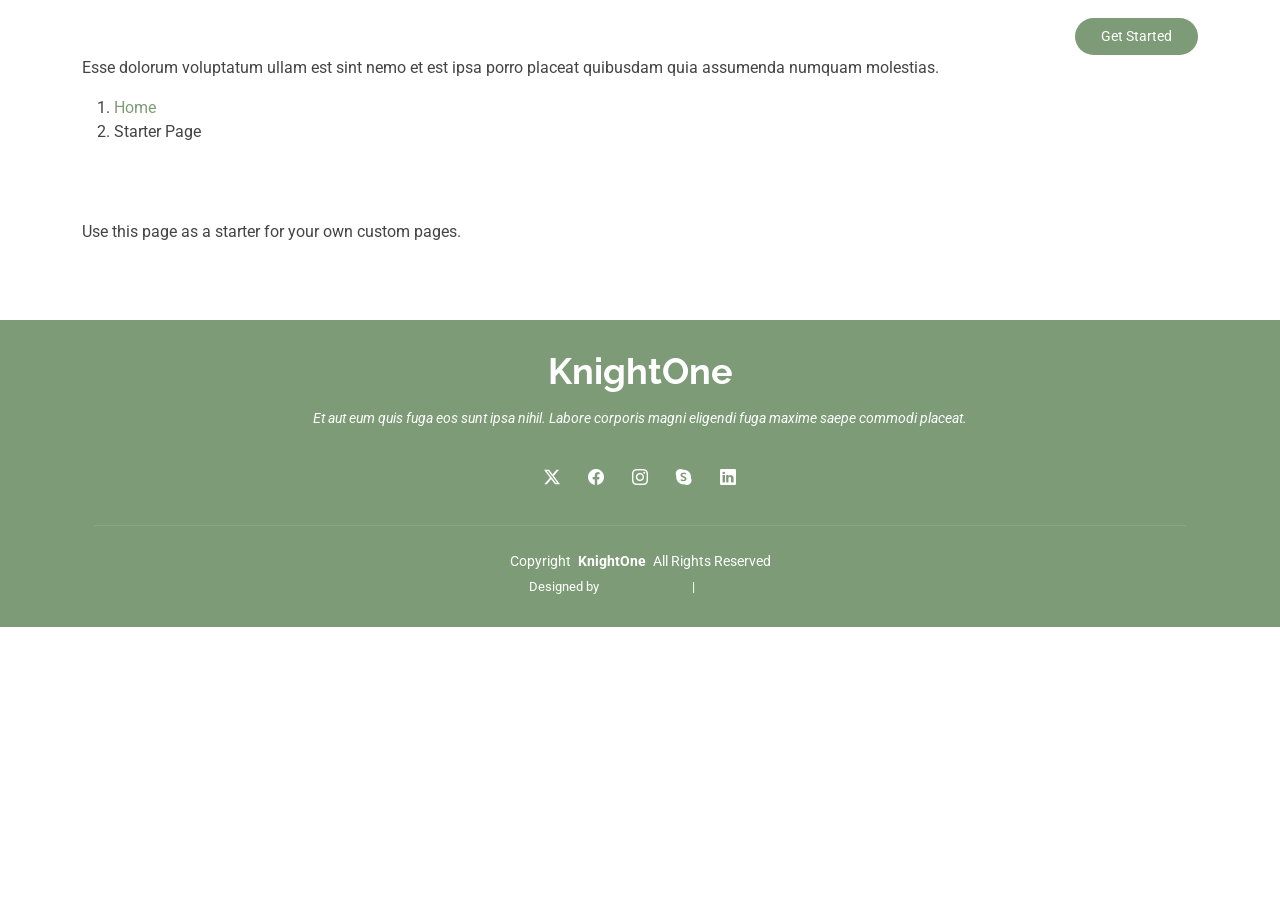
==== commit 5335f85f: "a" ====
--- a/starter-page.html
+++ b/starter-page.html
@@ -85,7 +85,7 @@
   <main class="main">
 
     <!-- Page Title -->
-    <div class="page-title dark-background" data-aos="fade" style="background-image: url(assets/img/page-title-bg.webp);">
+    <div class="page-title dark-background" data-aos="fade">
       <div class="container position-relative">
         <h1>Starter Page</h1>
         <p>Esse dolorum voluptatum ullam est sint nemo et est ipsa porro placeat quibusdam quia assumenda numquam molestias.</p>
--- a/assets/css/main.css
+++ b/assets/css/main.css
@@ -1,11 +1,3 @@
-/**
-* Template Name: KnightOne
-* Template URL: https://bootstrapmade.com/knight-simple-one-page-bootstrap-template/
-* Updated: Oct 16 2024 with Bootstrap v5.3.3
-* Author: BootstrapMade.com
-* License: https://bootstrapmade.com/license/
-*/
-
 /*--------------------------------------------------------------
 # Font & Color Variables
 # Help: https://bootstrapmade.com/color-system/
@@ -85,137 +77,6 @@
 h6 {
   color: var(--heading-color);
   font-family: var(--heading-font);
-}
-
-/* Pulsating Play Button
-------------------------------*/
-.pulsating-play-btn {
-  width: 94px;
-  height: 94px;
-  background: radial-gradient(var(--accent-color) 50%, color-mix(in srgb, var(--accent-color), transparent 75%) 52%);
-  border-radius: 50%;
-  display: block;
-  position: relative;
-  overflow: hidden;
-}
-
-.pulsating-play-btn:before {
-  content: "";
-  position: absolute;
-  width: 120px;
-  height: 120px;
-  animation-delay: 0s;
-  animation: pulsate-play-btn 2s;
-  animation-direction: forwards;
-  animation-iteration-count: infinite;
-  animation-timing-function: steps;
-  opacity: 1;
-  border-radius: 50%;
-  border: 5px solid color-mix(in srgb, var(--accent-color), transparent 30%);
-  top: -15%;
-  left: -15%;
-  background: rgba(198, 16, 0, 0);
-}
-
-.pulsating-play-btn:after {
-  content: "";
-  position: absolute;
-  left: 50%;
-  top: 50%;
-  transform: translateX(-40%) translateY(-50%);
-  width: 0;
-  height: 0;
-  border-top: 10px solid transparent;
-  border-bottom: 10px solid transparent;
-  border-left: 15px solid #fff;
-  z-index: 100;
-  transition: all 400ms cubic-bezier(0.55, 0.055, 0.675, 0.19);
-}
-
-.pulsating-play-btn:hover:before {
-  content: "";
-  position: absolute;
-  left: 50%;
-  top: 50%;
-  transform: translateX(-40%) translateY(-50%);
-  width: 0;
-  height: 0;
-  border: none;
-  border-top: 10px solid transparent;
-  border-bottom: 10px solid transparent;
-  border-left: 15px solid #fff;
-  z-index: 200;
-  animation: none;
-  border-radius: 0;
-}
-
-.pulsating-play-btn:hover:after {
-  border-left: 15px solid var(--accent-color);
-  transform: scale(20);
-}
-
-@keyframes pulsate-play-btn {
-  0% {
-    transform: scale(0.6, 0.6);
-    opacity: 1;
-  }
-
-  100% {
-    transform: scale(1, 1);
-    opacity: 0;
-  }
-}
-
-/* PHP Email Form Messages
-------------------------------*/
-.php-email-form .error-message {
-  display: none;
-  background: #df1529;
-  color: #ffffff;
-  text-align: left;
-  padding: 15px;
-  margin-bottom: 24px;
-  font-weight: 600;
-}
-
-.php-email-form .sent-message {
-  display: none;
-  color: #ffffff;
-  background: #059652;
-  text-align: center;
-  padding: 15px;
-  margin-bottom: 24px;
-  font-weight: 600;
-}
-
-.php-email-form .loading {
-  display: none;
-  background: var(--surface-color);
-  text-align: center;
-  padding: 15px;
-  margin-bottom: 24px;
-}
-
-.php-email-form .loading:before {
-  content: "";
-  display: inline-block;
-  border-radius: 50%;
-  width: 24px;
-  height: 24px;
-  margin: 0 10px -6px 0;
-  border: 3px solid var(--accent-color);
-  border-top-color: var(--surface-color);
-  animation: php-email-form-loading 1s linear infinite;
-}
-
-@keyframes php-email-form-loading {
-  0% {
-    transform: rotate(0deg);
-  }
-
-  100% {
-    transform: rotate(360deg);
-  }
 }
 
 /*--------------------------------------------------------------
@@ -694,55 +555,6 @@
 }
 
 /*--------------------------------------------------------------
-# Global Page Titles & Breadcrumbs
---------------------------------------------------------------*/
-.page-title {
-  color: var(--default-color);
-  background-color: var(--background-color);
-  background-size: cover;
-  background-position: center;
-  background-repeat: no-repeat;
-  padding: 160px 0 80px 0;
-  text-align: center;
-  position: relative;
-}
-
-.page-title:before {
-  content: "";
-  background-color: color-mix(in srgb, var(--background-color), transparent 50%);
-  position: absolute;
-  inset: 0;
-}
-
-.page-title h1 {
-  font-size: 42px;
-  font-weight: 700;
-  margin-bottom: 10px;
-}
-
-.page-title .breadcrumbs ol {
-  display: flex;
-  flex-wrap: wrap;
-  list-style: none;
-  justify-content: center;
-  padding: 0;
-  margin: 0;
-  font-size: 16px;
-  font-weight: 400;
-}
-
-.page-title .breadcrumbs ol li+li {
-  padding-left: 10px;
-}
-
-.page-title .breadcrumbs ol li+li::before {
-  content: "/";
-  display: inline-block;
-  padding-right: 10px;
-  color: color-mix(in srgb, var(--default-color), transparent 50%);
-}
-
-/*--------------------------------------------------------------
 # Global Sections
 --------------------------------------------------------------*/
 section,
@@ -776,23 +588,24 @@
   margin-bottom: 20px;
   padding-bottom: 20px;
   position: relative;
+  text-align: center;
 }
 
 .section-title h2:after {
   content: "";
   position: absolute;
-  display: block;
-  width: 50px;
+  width: 100%;
   height: 3px;
   background: var(--accent-color);
   left: 0;
   right: 0;
-  bottom: 0;
+  bottom: 0;;
 }
 
 .section-title p {
   margin-bottom: 0;
   color: color-mix(in srgb, var(--default-color) 90%, white 50%);
+  text-align: center;
 }
 
 /*--------------------------------------------------------------
@@ -875,36 +688,6 @@
   color: var(--accent-color);
 }
 
-.about .read-more {
-  background: var(--accent-color);
-  color: var(--contrast-color);
-  font-family: var(--heading-font);
-  font-weight: 500;
-  font-size: 16px;
-  letter-spacing: 1px;
-  padding: 10px 28px;
-  border-radius: 50px;
-  transition: 0.3s;
-  display: inline-flex;
-  align-items: center;
-  justify-content: center;
-}
-
-.about .read-more i {
-  font-size: 18px;
-  margin-left: 5px;
-  line-height: 0;
-  transition: 0.3s;
-}
-
-.about .read-more:hover {
-  background: color-mix(in srgb, var(--accent-color), transparent 20%);
-}
-
-.about .read-more:hover i {
-  transform: translate(5px, 0);
-}
-
 /*--------------------------------------------------------------
 # Services Section
 --------------------------------------------------------------*/
@@ -921,14 +704,13 @@
 .services .service-item .icon {
   color: var(--contrast-color);
   background: var(--accent-color);
-  margin: 0;
+  margin: 0 auto 20px auto;
   width: 64px;
   height: 64px;
   border-radius: 50px;
   display: flex;
   align-items: center;
   justify-content: center;
-  margin-bottom: 20px;
   font-size: 28px;
   transition: ease-in-out 0.3s;
 }
@@ -938,12 +720,14 @@
   margin: 10px 0 15px 0;
   font-size: 22px;
   transition: ease-in-out 0.3s;
+  text-align: center;
 }
 
 .services .service-item p {
   line-height: 24px;
   font-size: 14px;
   margin-bottom: 0;
+  text-align: center;
 }
 
 @media (min-width: 1365px) {
@@ -955,67 +739,6 @@
   .services .service-item:hover h3 {
     color: var(--accent-color);
   }
-}
-
-/*--------------------------------------------------------------
-# Call To Action Section
---------------------------------------------------------------*/
-.call-to-action {
-  padding: 120px 0;
-  position: relative;
-  clip-path: inset(0);
-}
-
-.call-to-action img {
-  position: fixed;
-  top: 0;
-  left: 0;
-  display: block;
-  width: 100%;
-  height: 100%;
-  object-fit: cover;
-  z-index: 1;
-}
-
-.call-to-action:before {
-  content: "";
-  background: color-mix(in srgb, var(--background-color), transparent 50%);
-  position: absolute;
-  inset: 0;
-  z-index: 2;
-}
-
-.call-to-action .container {
-  position: relative;
-  z-index: 3;
-}
-
-.call-to-action h3 {
-  color: var(--default-color);
-  font-size: 28px;
-  font-weight: 700;
-}
-
-.call-to-action p {
-  color: var(--default-color);
-}
-
-.call-to-action .cta-btn {
-  font-family: var(--heading-font);
-  font-weight: 500;
-  font-size: 16px;
-  letter-spacing: 1px;
-  display: inline-block;
-  padding: 12px 40px;
-  border-radius: 50px;
-  transition: 0.5s;
-  margin: 10px;
-  background: var(--accent-color);
-  color: var(--contrast-color);
-}
-
-.call-to-action .cta-btn:hover {
-  background: color-mix(in srgb, var(--accent-color) 90%, white 15%);
 }
 
 /*--------------------------------------------------------------
@@ -1091,6 +814,25 @@
 }
 
 /*--------------------------------------------------------------
+# Practice Section
+--------------------------------------------------------------*/
+
+.features .practice-image {
+  position: relative;
+  min-height: 400px;
+}
+
+.features .practice-image img {
+  position: absolute;
+  inset: 0;
+  display: block;
+  width: 100%;
+  height: 100%;
+  object-fit: contain;
+  z-index: 1;
+}
+
+/*--------------------------------------------------------------
 # Stats Section
 --------------------------------------------------------------*/
 .stats {
@@ -1151,107 +893,6 @@
 }
 
 /*--------------------------------------------------------------
-# Portfolio Section
---------------------------------------------------------------*/
-.portfolio .portfolio-filters {
-  padding: 0;
-  margin: 0 auto 20px auto;
-  list-style: none;
-  text-align: center;
-}
-
-.portfolio .portfolio-filters li {
-  cursor: pointer;
-  display: inline-block;
-  padding: 8px 20px 10px 20px;
-  margin: 0;
-  font-size: 15px;
-  font-weight: 500;
-  line-height: 1;
-  margin-bottom: 5px;
-  border-radius: 50px;
-  transition: all 0.3s ease-in-out;
-  font-family: var(--heading-font);
-}
-
-.portfolio .portfolio-filters li:hover,
-.portfolio .portfolio-filters li.filter-active {
-  color: var(--contrast-color);
-  background-color: var(--accent-color);
-}
-
-.portfolio .portfolio-filters li:first-child {
-  margin-left: 0;
-}
-
-.portfolio .portfolio-filters li:last-child {
-  margin-right: 0;
-}
-
-@media (max-width: 575px) {
-  .portfolio .portfolio-filters li {
-    font-size: 14px;
-    margin: 0 0 10px 0;
-  }
-}
-
-.portfolio .portfolio-item {
-  position: relative;
-  overflow: hidden;
-}
-
-.portfolio .portfolio-item .portfolio-info {
-  opacity: 0;
-  position: absolute;
-  left: 12px;
-  right: 12px;
-  bottom: -100%;
-  z-index: 3;
-  transition: all ease-in-out 0.5s;
-  background: color-mix(in srgb, var(--surface-color), transparent 10%);
-  padding: 15px;
-}
-
-.portfolio .portfolio-item .portfolio-info h4 {
-  font-size: 18px;
-  font-weight: 600;
-  padding-right: 50px;
-}
-
-.portfolio .portfolio-item .portfolio-info p {
-  color: color-mix(in srgb, var(--default-color), transparent 30%);
-  font-size: 14px;
-  margin-bottom: 0;
-  padding-right: 50px;
-}
-
-.portfolio .portfolio-item .portfolio-info .preview-link,
-.portfolio .portfolio-item .portfolio-info .details-link {
-  position: absolute;
-  right: 50px;
-  font-size: 24px;
-  top: calc(50% - 14px);
-  color: color-mix(in srgb, var(--default-color), transparent 30%);
-  transition: 0.3s;
-  line-height: 0;
-}
-
-.portfolio .portfolio-item .portfolio-info .preview-link:hover,
-.portfolio .portfolio-item .portfolio-info .details-link:hover {
-  color: var(--accent-color);
-}
-
-.portfolio .portfolio-item .portfolio-info .details-link {
-  right: 14px;
-  font-size: 28px;
-}
-
-.portfolio .portfolio-item:hover .portfolio-info {
-  opacity: 1;
-  bottom: 0;
-}
-
-/*--------------------------------------------------------------
 # Pricing Section
 --------------------------------------------------------------*/
 .pricing .pricing-item {
@@ -1262,6 +903,34 @@
   border-radius: 8px;
   position: relative;
   overflow: hidden;
+}
+
+.pricing .pricing-item i{
+  color: var(--contrast-color);
+  background: var(--accent-color);
+  margin: 0 auto 0 auto;
+  width: 50px;
+  height: 50px;
+  border-radius: 20px;
+  display: flex;
+  align-items: center;
+  justify-content: center;
+  font-size: 20px;
+}
+
+.pricing .pricing-item i:hover {
+  background: color-mix(in srgb, var(--accent-color), transparent 20%);
+  transition: all 0.3s ease;
+}
+
+.pricing .pricing-item img {
+  border-radius: 20px;
+}
+
+.pricing .pricing-item p {
+  color: var(--accent-color);
+  font-size: 20px;
+  margin-bottom: 0;
 }
 
 .pricing .pricing-item h3 {
@@ -1359,10 +1028,12 @@
 .faq .content h3 {
   font-weight: 400;
   font-size: 34px;
+  text-align: center;
 }
 
 .faq .content p {
   color: color-mix(in srgb, var(--default-color), transparent 30%);
+  text-align: center;
 }
 
 .faq .faq-container {
@@ -1454,980 +1125,6 @@
 }
 
 /*--------------------------------------------------------------
-# Recent Posts Section
---------------------------------------------------------------*/
-.recent-posts article {
-  background: var(--surface-color);
-  box-shadow: 0 4px 16px rgba(0, 0, 0, 0.1);
-  padding: 30px;
-  height: 100%;
-  border-radius: 10px;
-  overflow: hidden;
-}
-
-.recent-posts .post-img {
-  max-height: 240px;
-  margin: -30px -30px 15px -30px;
-  overflow: hidden;
-}
-
-.recent-posts .post-category {
-  font-size: 16px;
-  color: color-mix(in srgb, var(--default-color), transparent 50%);
-  margin-bottom: 10px;
-}
-
-.recent-posts .title {
-  font-size: 20px;
-  font-weight: 700;
-  padding: 0;
-  margin: 0 0 20px 0;
-}
-
-.recent-posts .title a {
-  color: var(--heading-color);
-  transition: 0.3s;
-}
-
-.recent-posts .title a:hover {
-  color: var(--accent-color);
-}
-
-.recent-posts .post-author-img {
-  width: 50px;
-  border-radius: 50%;
-  margin-right: 15px;
-}
-
-.recent-posts .post-author {
-  font-weight: 600;
-  margin-bottom: 5px;
-}
-
-.recent-posts .post-date {
-  font-size: 14px;
-  color: color-mix(in srgb, var(--default-color), transparent 50%);
-  margin-bottom: 0;
-}
-
-/*--------------------------------------------------------------
-# Contact Section
---------------------------------------------------------------*/
-.contact .info-item+.info-item {
-  margin-top: 40px;
-}
-
-.contact .info-item i {
-  color: var(--accent-color);
-  background: color-mix(in srgb, var(--accent-color), transparent 92%);
-  font-size: 20px;
-  width: 44px;
-  height: 44px;
-  display: flex;
-  justify-content: center;
-  align-items: center;
-  border-radius: 50px;
-  transition: all 0.3s ease-in-out;
-  margin-right: 15px;
-}
-
-.contact .info-item h3 {
-  padding: 0;
-  font-size: 18px;
-  font-weight: 700;
-  margin-bottom: 5px;
-}
-
-.contact .info-item p {
-  padding: 0;
-  margin-bottom: 0;
-  font-size: 14px;
-}
-
-.contact .info-item:hover i {
-  background: var(--accent-color);
-  color: var(--contrast-color);
-}
-
-.contact .php-email-form {
-  height: 100%;
-}
-
-.contact .php-email-form input[type=text],
-.contact .php-email-form input[type=email],
-.contact .php-email-form textarea {
-  font-size: 14px;
-  padding: 10px 15px;
-  box-shadow: none;
-  border-radius: 0;
-  color: var(--default-color);
-  background-color: var(--surface-color);
-  border-color: color-mix(in srgb, var(--default-color), transparent 80%);
-}
-
-.contact .php-email-form input[type=text]:focus,
-.contact .php-email-form input[type=email]:focus,
-.contact .php-email-form textarea:focus {
-  border-color: var(--accent-color);
-}
-
-.contact .php-email-form input[type=text]::placeholder,
-.contact .php-email-form input[type=email]::placeholder,
-.contact .php-email-form textarea::placeholder {
-  color: color-mix(in srgb, var(--default-color), transparent 70%);
-}
-
-.contact .php-email-form button[type=submit] {
-  color: var(--contrast-color);
-  background: var(--accent-color);
-  border: 0;
-  padding: 10px 30px;
-  transition: 0.4s;
-  border-radius: 50px;
-}
-
-.contact .php-email-form button[type=submit]:hover {
-  background: color-mix(in srgb, var(--accent-color), transparent 25%);
-}
-
-/*--------------------------------------------------------------
-# Portfolio Details Section
---------------------------------------------------------------*/
-.portfolio-details .portfolio-details-slider img {
-  width: 100%;
-}
-
-.portfolio-details .swiper-wrapper {
-  height: auto;
-}
-
-.portfolio-details .swiper-button-prev,
-.portfolio-details .swiper-button-next {
-  width: 48px;
-  height: 48px;
-}
-
-.portfolio-details .swiper-button-prev:after,
-.portfolio-details .swiper-button-next:after {
-  color: rgba(255, 255, 255, 0.8);
-  background-color: rgba(0, 0, 0, 0.15);
-  font-size: 24px;
-  border-radius: 50%;
-  width: 48px;
-  height: 48px;
-  display: flex;
-  align-items: center;
-  justify-content: center;
-  transition: 0.3s;
-}
-
-.portfolio-details .swiper-button-prev:hover:after,
-.portfolio-details .swiper-button-next:hover:after {
-  background-color: rgba(0, 0, 0, 0.3);
-}
-
-@media (max-width: 575px) {
-
-  .portfolio-details .swiper-button-prev,
-  .portfolio-details .swiper-button-next {
-    display: none;
-  }
-}
-
-.portfolio-details .swiper-pagination {
-  margin-top: 20px;
-  position: relative;
-}
-
-.portfolio-details .swiper-pagination .swiper-pagination-bullet {
-  width: 10px;
-  height: 10px;
-  background-color: color-mix(in srgb, var(--default-color), transparent 85%);
-  opacity: 1;
-}
-
-.portfolio-details .swiper-pagination .swiper-pagination-bullet-active {
-  background-color: var(--accent-color);
-}
-
-.portfolio-details .portfolio-info h3 {
-  font-size: 22px;
-  font-weight: 700;
-  margin-bottom: 20px;
-  padding-bottom: 20px;
-  position: relative;
-}
-
-.portfolio-details .portfolio-info h3:after {
-  content: "";
-  position: absolute;
-  display: block;
-  width: 50px;
-  height: 3px;
-  background: var(--accent-color);
-  left: 0;
-  bottom: 0;
-}
-
-.portfolio-details .portfolio-info ul {
-  list-style: none;
-  padding: 0;
-  font-size: 15px;
-}
-
-.portfolio-details .portfolio-info ul li {
-  display: flex;
-  flex-direction: column;
-  padding-bottom: 15px;
-}
-
-.portfolio-details .portfolio-info ul strong {
-  text-transform: uppercase;
-  font-weight: 400;
-  color: color-mix(in srgb, var(--default-color), transparent 50%);
-  font-size: 14px;
-}
-
-.portfolio-details .portfolio-info .btn-visit {
-  padding: 8px 40px;
-  background: var(--accent-color);
-  color: var(--contrast-color);
-  border-radius: 50px;
-  transition: 0.3s;
-}
-
-.portfolio-details .portfolio-info .btn-visit:hover {
-  background: color-mix(in srgb, var(--accent-color), transparent 20%);
-}
-
-.portfolio-details .portfolio-description h2 {
-  font-size: 26px;
-  font-weight: 700;
-  margin-bottom: 20px;
-}
-
-.portfolio-details .portfolio-description p {
-  padding: 0;
-}
-
-.portfolio-details .portfolio-description .testimonial-item {
-  padding: 30px 30px 0 30px;
-  position: relative;
-  background: color-mix(in srgb, var(--default-color), transparent 97%);
-  margin-bottom: 50px;
-}
-
-.portfolio-details .portfolio-description .testimonial-item .testimonial-img {
-  width: 90px;
-  border-radius: 50px;
-  border: 6px solid var(--background-color);
-  float: left;
-  margin: 0 10px 0 0;
-}
-
-.portfolio-details .portfolio-description .testimonial-item h3 {
-  font-size: 18px;
-  font-weight: bold;
-  margin: 15px 0 5px 0;
-  padding-top: 20px;
-}
-
-.portfolio-details .portfolio-description .testimonial-item h4 {
-  font-size: 14px;
-  color: #6c757d;
-  margin: 0;
-}
-
-.portfolio-details .portfolio-description .testimonial-item .quote-icon-left,
-.portfolio-details .portfolio-description .testimonial-item .quote-icon-right {
-  color: color-mix(in srgb, var(--accent-color), transparent 50%);
-  font-size: 26px;
-  line-height: 0;
-}
-
-.portfolio-details .portfolio-description .testimonial-item .quote-icon-left {
-  display: inline-block;
-  left: -5px;
-  position: relative;
-}
-
-.portfolio-details .portfolio-description .testimonial-item .quote-icon-right {
-  display: inline-block;
-  right: -5px;
-  position: relative;
-  top: 10px;
-  transform: scale(-1, -1);
-}
-
-.portfolio-details .portfolio-description .testimonial-item p {
-  font-style: italic;
-  margin: 0 0 15px 0 0 0;
-  padding: 0;
-}
-
-/*--------------------------------------------------------------
-# Service Details Section
---------------------------------------------------------------*/
-.service-details .services-list {
-  background-color: var(--surface-color);
-  padding: 10px 30px;
-  border: 1px solid color-mix(in srgb, var(--default-color), transparent 90%);
-  margin-bottom: 20px;
-}
-
-.service-details .services-list a {
-  display: block;
-  line-height: 1;
-  padding: 8px 0 8px 15px;
-  border-left: 3px solid color-mix(in srgb, var(--default-color), transparent 70%);
-  margin: 20px 0;
-  color: color-mix(in srgb, var(--default-color), transparent 20%);
-  transition: 0.3s;
-}
-
-.service-details .services-list a.active {
-  color: var(--heading-color);
-  font-weight: 700;
-  border-color: var(--accent-color);
-}
-
-.service-details .services-list a:hover {
-  border-color: var(--accent-color);
-}
-
-.service-details .services-img {
-  margin-bottom: 20px;
-}
-
-.service-details h3 {
-  font-size: 26px;
-  font-weight: 700;
-}
-
-.service-details h4 {
-  font-size: 20px;
-  font-weight: 700;
-}
-
-.service-details p {
-  font-size: 15px;
-}
-
-.service-details ul {
-  list-style: none;
-  padding: 0;
-  font-size: 15px;
-}
-
-.service-details ul li {
-  padding: 5px 0;
-  display: flex;
-  align-items: center;
-}
-
-.service-details ul i {
-  font-size: 20px;
-  margin-right: 8px;
-  color: var(--accent-color);
-}
-
-/*--------------------------------------------------------------
 # Starter Section Section
 --------------------------------------------------------------*/
-/* Ovde dodavaj stilove za Starter Section ako bude potrebno */
-
-/*--------------------------------------------------------------
-# Blog Posts Section
---------------------------------------------------------------*/
-.blog-posts article {
-  background-color: var(--surface-color);
-  box-shadow: 0 4px 16px rgba(0, 0, 0, 0.1);
-  padding: 30px;
-  height: 100%;
-  border-radius: 10px;
-  overflow: hidden;
-}
-
-.blog-posts .post-img {
-  max-height: 240px;
-  margin: -30px -30px 15px -30px;
-  overflow: hidden;
-}
-
-.blog-posts .post-category {
-  font-size: 16px;
-  color: color-mix(in srgb, var(--default-color), transparent 40%);
-  margin-bottom: 10px;
-}
-
-.blog-posts .title {
-  font-size: 20px;
-  font-weight: 700;
-  padding: 0;
-  margin: 0 0 20px 0;
-}
-
-.blog-posts .title a {
-  color: var(--heading-color);
-  transition: 0.3s;
-}
-
-.blog-posts .title a:hover {
-  color: var(--accent-color);
-}
-
-.blog-posts .post-author-img {
-  width: 50px;
-  border-radius: 50%;
-  margin-right: 15px;
-}
-
-.blog-posts .post-author {
-  font-weight: 600;
-  margin-bottom: 5px;
-}
-
-.blog-posts .post-date {
-  font-size: 14px;
-  color: color-mix(in srgb, var(--default-color), transparent 40%);
-  margin-bottom: 0;
-}
-
-/*--------------------------------------------------------------
-# Blog Pagination Section
---------------------------------------------------------------*/
-.blog-pagination {
-  padding-top: 0;
-  color: color-mix(in srgb, var(--default-color), transparent 40%);
-}
-
-.blog-pagination ul {
-  display: flex;
-  padding: 0;
-  margin: 0;
-  list-style: none;
-}
-
-.blog-pagination li {
-  margin: 0 5px;
-  transition: 0.3s;
-}
-
-.blog-pagination li a {
-  color: var(--accent-color);
-  display: flex;
-  align-items: center;
-  justify-content: center;
-  width: 36px;
-  height: 36px;
-  border-radius: 50%;
-  border: 1px solid var(--accent-color);
-}
-
-.blog-pagination li a.active,
-.blog-pagination li a:hover {
-  background: var(--accent-color);
-  color: var(--contrast-color);
-}
-
-.blog-pagination li a.active a,
-.blog-pagination li a:hover a {
-  color: var(--contrast-color);
-}
-
-/*--------------------------------------------------------------
-# Blog Details Section
---------------------------------------------------------------*/
-.blog-details {
-  padding-bottom: 30px;
-}
-
-.blog-details .article {
-  background-color: var(--surface-color);
-  padding: 30px;
-  box-shadow: 0 4px 16px rgba(0, 0, 0, 0.1);
-}
-
-.blog-details .post-img {
-  margin: -30px -30px 20px -30px;
-  overflow: hidden;
-}
-
-.blog-details .title {
-  color: var(--heading-color);
-  font-size: 28px;
-  font-weight: 700;
-  padding: 0;
-  margin: 30px 0;
-}
-
-.blog-details .content {
-  margin-top: 20px;
-}
-
-.blog-details .content h3 {
-  font-size: 22px;
-  margin-top: 30px;
-  font-weight: bold;
-}
-
-.blog-details .content blockquote {
-  overflow: hidden;
-  background-color: color-mix(in srgb, var(--default-color), transparent 95%);
-  padding: 60px;
-  position: relative;
-  text-align: center;
-  margin: 20px 0;
-}
-
-.blog-details .content blockquote p {
-  color: var(--default-color);
-  line-height: 1.6;
-  margin-bottom: 0;
-  font-style: italic;
-  font-weight: 500;
-  font-size: 22px;
-}
-
-.blog-details .content blockquote:after {
-  content: "";
-  position: absolute;
-  left: 0;
-  top: 0;
-  bottom: 0;
-  width: 3px;
-  background-color: var(--accent-color);
-  margin-top: 20px;
-  margin-bottom: 20px;
-}
-
-.blog-details .meta-top {
-  margin-top: 20px;
-  color: color-mix(in srgb, var(--default-color), transparent 40%);
-}
-
-.blog-details .meta-top ul {
-  display: flex;
-  flex-wrap: wrap;
-  list-style: none;
-  align-items: center;
-  padding: 0;
-  margin: 0;
-}
-
-.blog-details .meta-top ul li+li {
-  padding-left: 20px;
-}
-
-.blog-details .meta-top i {
-  font-size: 16px;
-  margin-right: 8px;
-  line-height: 0;
-  color: color-mix(in srgb, var(--default-color), transparent 40%);
-}
-
-.blog-details .meta-top a {
-  color: color-mix(in srgb, var(--default-color), transparent 40%);
-  font-size: 14px;
-  display: inline-block;
-  line-height: 1;
-}
-
-.blog-details .meta-bottom {
-  padding-top: 10px;
-  border-top: 1px solid color-mix(in srgb, var(--default-color), transparent 90%);
-}
-
-.blog-details .meta-bottom i {
-  color: color-mix(in srgb, var(--default-color), transparent 40%);
-  display: inline;
-}
-
-.blog-details .meta-bottom a {
-  color: color-mix(in srgb, var(--default-color), transparent 40%);
-  transition: 0.3s;
-}
-
-.blog-details .meta-bottom a:hover {
-  color: var(--accent-color);
-}
-
-.blog-details .meta-bottom .cats {
-  list-style: none;
-  display: inline;
-  padding: 0 20px 0 0;
-  font-size: 14px;
-}
-
-.blog-details .meta-bottom .cats li {
-  display: inline-block;
-}
-
-.blog-details .meta-bottom .tags {
-  list-style: none;
-  display: inline;
-  padding: 0;
-  font-size: 14px;
-}
-
-.blog-details .meta-bottom .tags li {
-  display: inline-block;
-}
-
-.blog-details .meta-bottom .tags li+li::before {
-  padding-right: 6px;
-  color: var(--default-color);
-  content: ",";
-}
-
-.blog-details .meta-bottom .share {
-  font-size: 16px;
-}
-
-.blog-details .meta-bottom .share i {
-  padding-left: 5px;
-}
-
-/*--------------------------------------------------------------
-# Blog Comments Section
---------------------------------------------------------------*/
-.blog-comments {
-  padding: 10px 0;
-}
-
-.blog-comments .comments-count {
-  font-weight: bold;
-}
-
-.blog-comments .comment {
-  margin-top: 30px;
-  position: relative;
-}
-
-.blog-comments .comment .comment-img {
-  margin-right: 14px;
-}
-
-.blog-comments .comment .comment-img img {
-  width: 60px;
-}
-
-.blog-comments .comment h5 {
-  font-size: 16px;
-  margin-bottom: 2px;
-}
-
-.blog-comments .comment h5 a {
-  font-weight: bold;
-  color: var(--default-color);
-  transition: 0.3s;
-}
-
-.blog-comments .comment h5 a:hover {
-  color: var(--accent-color);
-}
-
-.blog-comments .comment h5 .reply {
-  padding-left: 10px;
-  color: color-mix(in srgb, var(--default-color), transparent 20%);
-}
-
-.blog-comments .comment h5 .reply i {
-  font-size: 20px;
-}
-
-.blog-comments .comment time {
-  display: block;
-  font-size: 14px;
-  color: color-mix(in srgb, var(--default-color), transparent 40%);
-  margin-bottom: 5px;
-}
-
-.blog-comments .comment.comment-reply {
-  padding-left: 40px;
-}
-
-/*--------------------------------------------------------------
-# Comment Form Section
---------------------------------------------------------------*/
-.comment-form {
-  padding-top: 10px;
-}
-
-.comment-form form {
-  background-color: var(--surface-color);
-  margin-top: 30px;
-  padding: 30px;
-  box-shadow: 0 4px 16px rgba(0, 0, 0, 0.1);
-}
-
-.comment-form form h4 {
-  font-weight: bold;
-  font-size: 22px;
-}
-
-.comment-form form p {
-  font-size: 14px;
-}
-
-.comment-form form input {
-  background-color: var(--surface-color);
-  color: var(--default-color);
-  border: 1px solid color-mix(in srgb, var(--default-color), transparent 70%);
-  font-size: 14px;
-  border-radius: 4px;
-  padding: 10px 10px;
-}
-
-.comment-form form input:focus {
-  color: var(--default-color);
-  background-color: var(--surface-color);
-  box-shadow: none;
-  border-color: var(--accent-color);
-}
-
-.comment-form form input::placeholder {
-  color: color-mix(in srgb, var(--default-color), transparent 50%);
-}
-
-.comment-form form textarea {
-  background-color: var(--surface-color);
-  color: var(--default-color);
-  border: 1px solid color-mix(in srgb, var(--default-color), transparent 70%);
-  border-radius: 4px;
-  padding: 10px 10px;
-  font-size: 14px;
-  height: 120px;
-}
-
-.comment-form form textarea:focus {
-  color: var(--default-color);
-  box-shadow: none;
-  border-color: var(--accent-color);
-  background-color: var(--surface-color);
-}
-
-.comment-form form textarea::placeholder {
-  color: color-mix(in srgb, var(--default-color), transparent 50%);
-}
-
-.comment-form form .form-group {
-  margin-bottom: 25px;
-}
-
-.comment-form form .btn-primary {
-  border-radius: 4px;
-  padding: 10px 20px;
-  border: 0;
-  background-color: var(--accent-color);
-  color: var(--contrast-color);
-}
-
-.comment-form form .btn-primary:hover {
-  color: var(--contrast-color);
-  background-color: color-mix(in srgb, var(--accent-color), transparent 20%);
-}
-
-/*--------------------------------------------------------------
-# Widgets
---------------------------------------------------------------*/
-.widgets-container {
-  background-color: var(--surface-color);
-  padding: 30px;
-  margin: 60px 0 30px 0;
-  box-shadow: 0 4px 16px rgba(0, 0, 0, 0.1);
-}
-
-.widget-title {
-  color: var(--heading-color);
-  font-size: 20px;
-  font-weight: 700;
-  padding: 0;
-  margin: 0 0 20px 0;
-}
-
-.widget-item {
-  margin-bottom: 40px;
-}
-
-.widget-item:last-child {
-  margin-bottom: 0;
-}
-
-.blog-author-widget img {
-  max-width: 120px;
-  margin-right: 20px;
-}
-
-.blog-author-widget h4 {
-  font-weight: 600;
-  font-size: 24px;
-  margin-bottom: 0px;
-  padding: 0;
-  color: color-mix(in srgb, var(--default-color), transparent 20%);
-}
-
-.blog-author-widget .social-links {
-  margin: 5px 0;
-}
-
-.blog-author-widget .social-links a {
-  color: color-mix(in srgb, var(--default-color), transparent 60%);
-  margin-right: 5px;
-  font-size: 18px;
-}
-
-.blog-author-widget .social-links a:hover {
-  color: var(--accent-color);
-}
-
-.blog-author-widget p {
-  font-style: italic;
-  color: color-mix(in srgb, var(--default-color), transparent 30%);
-  margin: 10px 0 0 0;
-}
-
-.search-widget form {
-  background: var(--background-color);
-  border: 1px solid color-mix(in srgb, var(--default-color), transparent 75%);
-  padding: 3px 10px;
-  position: relative;
-  border-radius: 50px;
-  transition: 0.3s;
-}
-
-.search-widget form input[type=text] {
-  border: 0;
-  padding: 4px 10px;
-  border-radius: 4px;
-  width: calc(100% - 40px);
-  background-color: var(--background-color);
-  color: var(--default-color);
-}
-
-.search-widget form input[type=text]:focus {
-  outline: none;
-}
-
-.search-widget form button {
-  background: none;
-  color: var(--default-color);
-  position: absolute;
-  top: 0;
-  right: 0;
-  bottom: 0;
-  border: 0;
-  font-size: 16px;
-  padding: 0 16px;
-  transition: 0.3s;
-  line-height: 0;
-}
-
-.search-widget form button i {
-  line-height: 0;
-}
-
-.search-widget form button:hover {
-  color: var(--accent-color);
-}
-
-.search-widget form:is(:focus-within) {
-  border-color: var(--accent-color);
-}
-
-.categories-widget ul {
-  list-style: none;
-  padding: 0;
-  margin: 0;
-}
-
-.categories-widget ul li {
-  padding-bottom: 10px;
-}
-
-.categories-widget ul li:last-child {
-  padding-bottom: 0;
-}
-
-.categories-widget ul a {
-  color: color-mix(in srgb, var(--default-color), transparent 20%);
-  transition: 0.3s;
-}
-
-.categories-widget ul a:hover {
-  color: var(--accent-color);
-}
-
-.categories-widget ul a span {
-  padding-left: 5px;
-  color: color-mix(in srgb, var(--default-color), transparent 50%);
-  font-size: 14px;
-}
-
-.recent-posts-widget .post-item {
-  display: flex;
-  margin-bottom: 15px;
-}
-
-.recent-posts-widget .post-item:last-child {
-  margin-bottom: 0;
-}
-
-.recent-posts-widget .post-item img {
-  width: 80px;
-  margin-right: 15px;
-}
-
-.recent-posts-widget .post-item h4 {
-  font-size: 15px;
-  font-weight: bold;
-  margin-bottom: 5px;
-}
-
-.recent-posts-widget .post-item h4 a {
-  color: var(--default-color);
-  transition: 0.3s;
-}
-
-.recent-posts-widget .post-item h4 a:hover {
-  color: var(--accent-color);
-}
-
-.recent-posts-widget .post-item time {
-  display: block;
-  font-style: italic;
-  font-size: 14px;
-  color: color-mix(in srgb, var(--default-color), transparent 50%);
-}
-
-.tags-widget ul {
-  list-style: none;
-  padding: 0;
-  margin: 0;
-}
-
-.tags-widget ul li {
-  display: inline-block;
-}
-
-.tags-widget ul a {
-  background-color: color-mix(in srgb, var(--default-color), transparent 94%);
-  color: color-mix(in srgb, var(--default-color), transparent 30%);
-  border-radius: 50px;
-  font-size: 14px;
-  padding: 5px 15px;
-  margin: 0 6px 8px 0;
-  display: inline-block;
-  transition: 0.3s;
-}
-
-.tags-widget ul a:hover {
-  background: var(--accent-color);
-  color: var(--contrast-color);
-}
-
-.tags-widget ul a span {
-  padding-left: 5px;
-  color: color-mix(in srgb, var(--default-color), transparent 60%);
-  font-size: 14px;
-}+/* Ovde dodavaj stilove za Starter Section ako bude potrebno */
